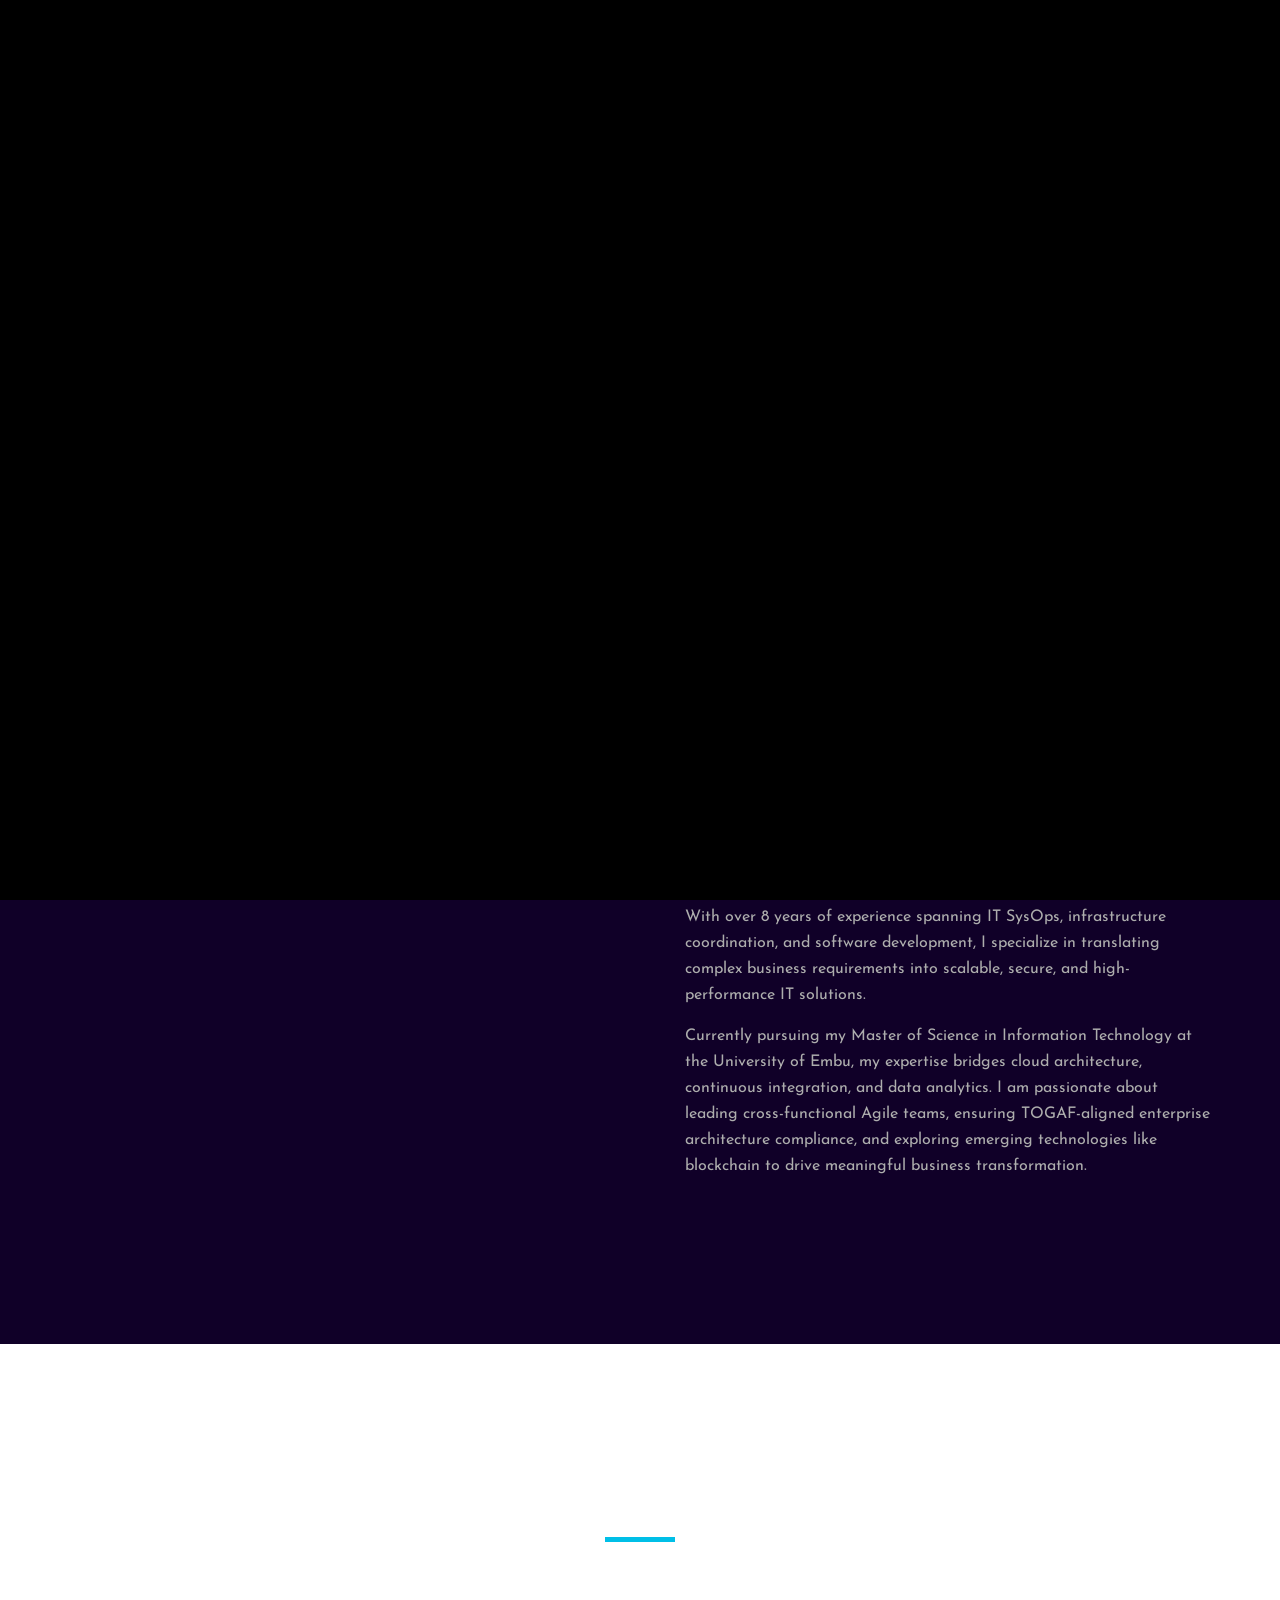
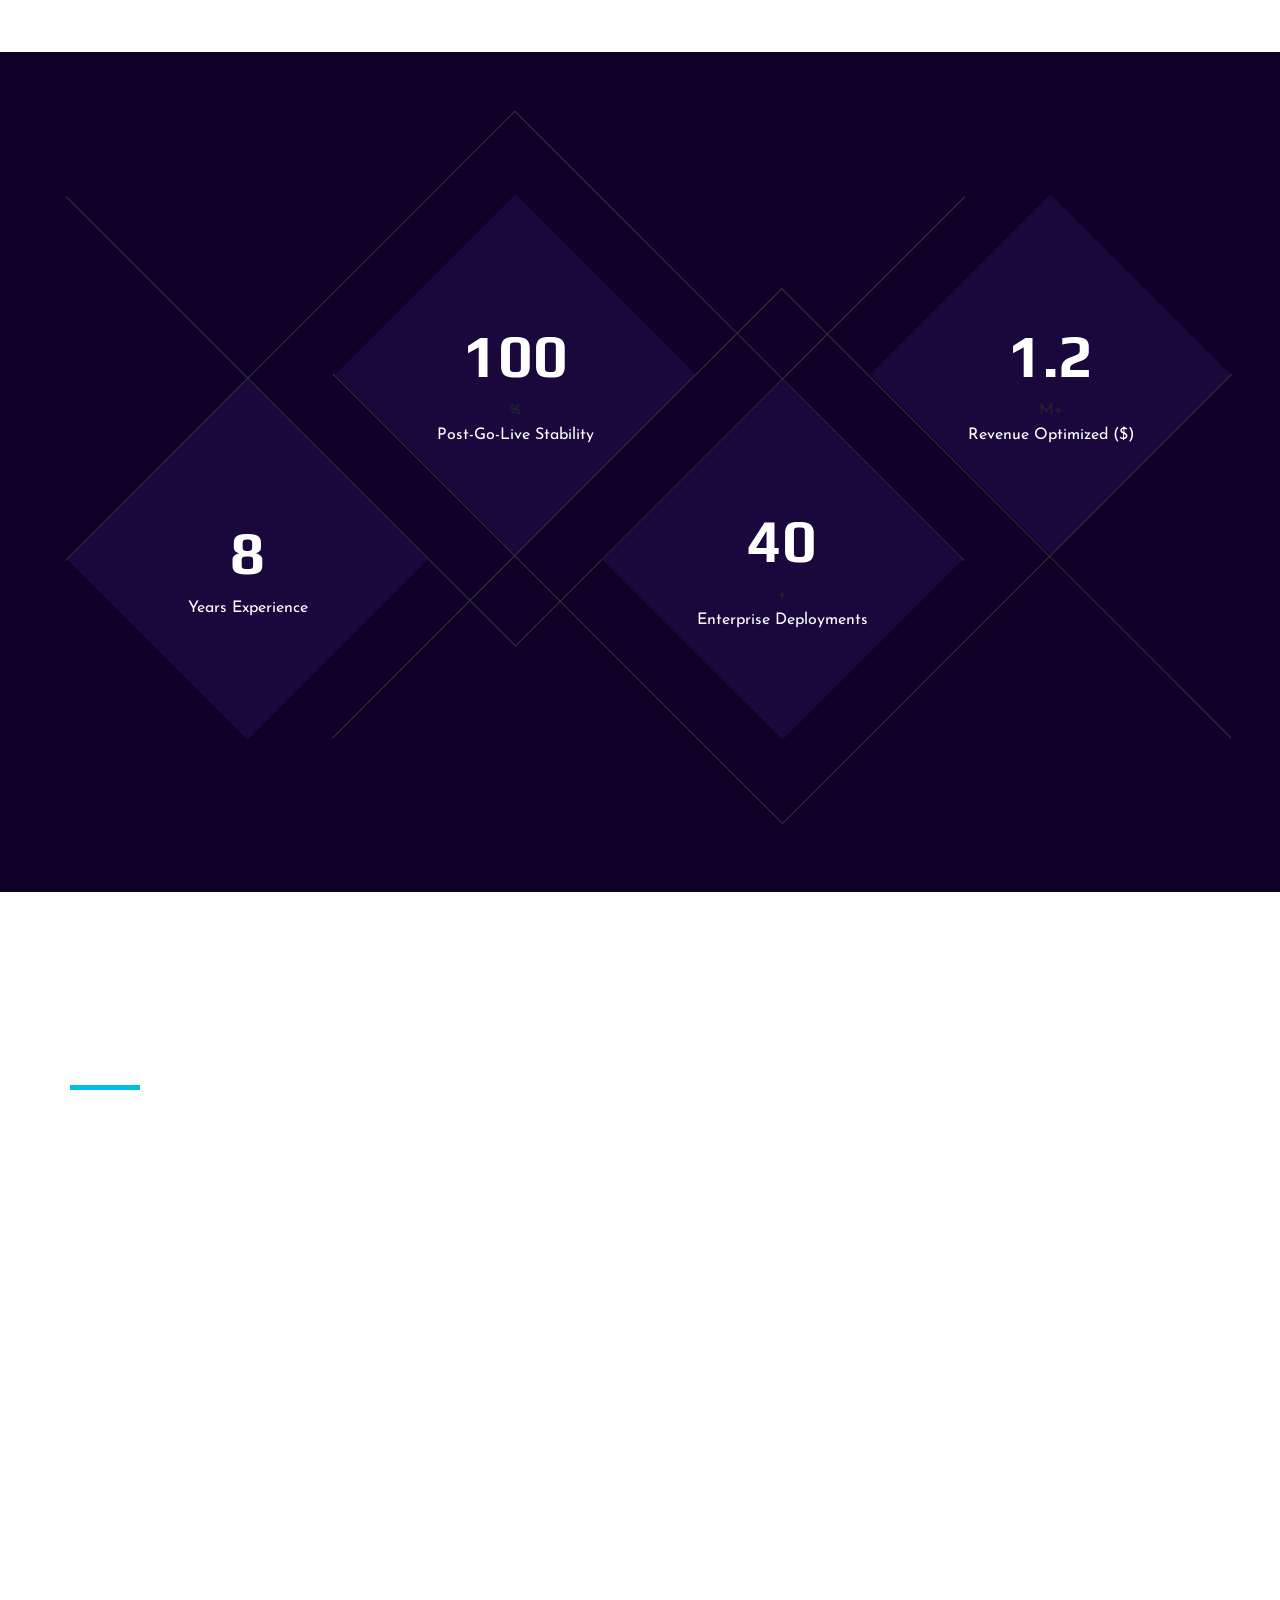
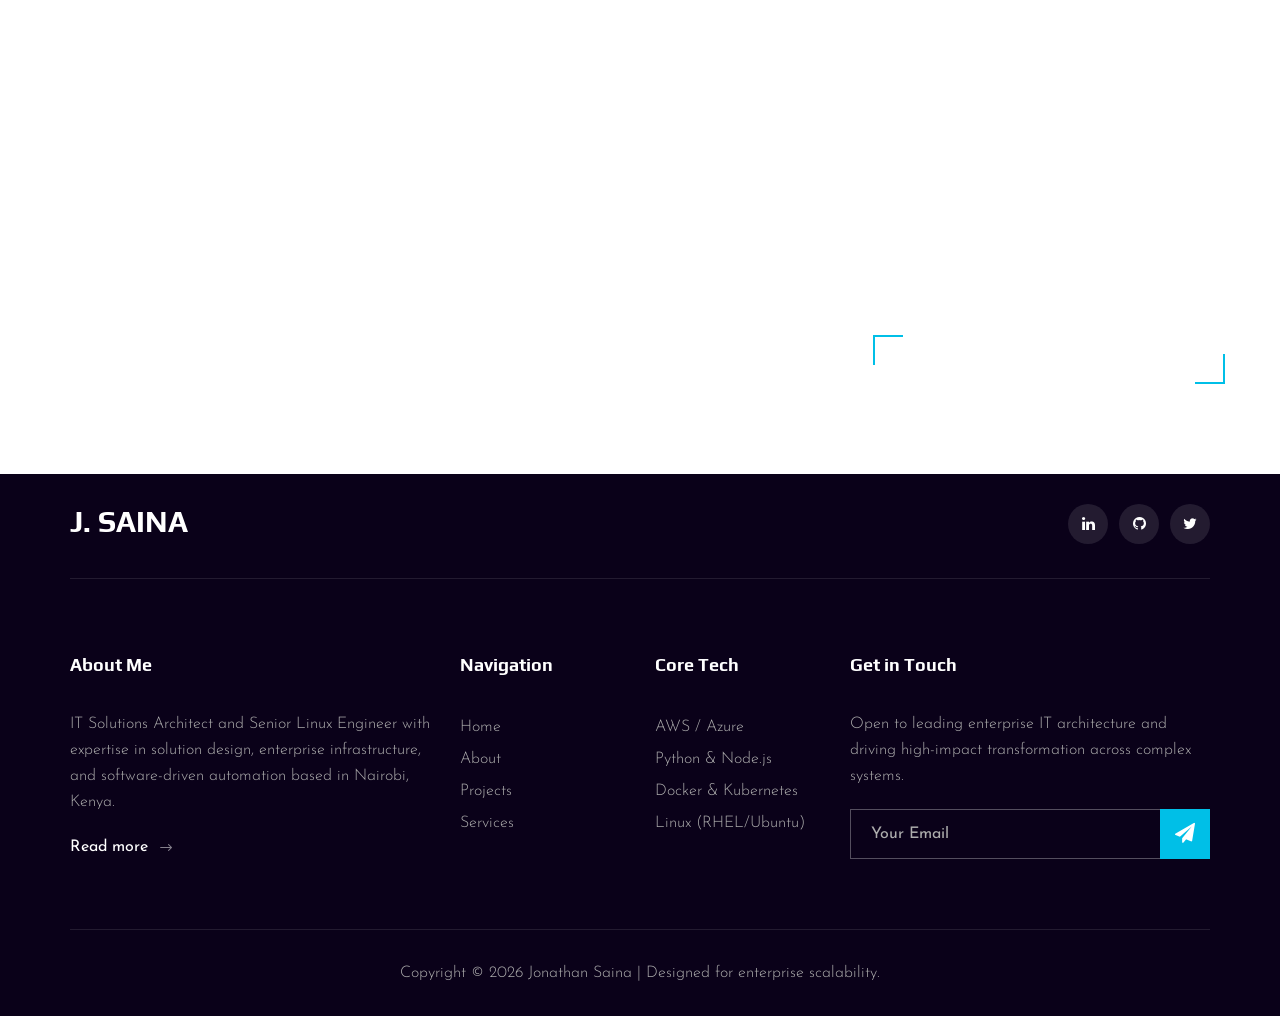
==== about.html @ 8eec66a5 "Add files via upload" ====
<!DOCTYPE html>
<html lang="en">

<head>
    <meta charset="UTF-8">
    <meta name="description" content="Jonathan Saina - IT Solutions Architect & Senior Linux Engineer">
    <meta name="keywords" content="DevOps, Software Engineering, IT Governance, Data Analytics, Architecture">
    <meta name="viewport" content="width=device-width, initial-scale=1.0">
    <meta http-equiv="X-UA-Compatible" content="ie=edge">
    <title>Jonathan Saina | About Me</title>

    <link href="https://fonts.googleapis.com/css2?family=Play:wght@400;700&display=swap" rel="stylesheet">
    <link href="https://fonts.googleapis.com/css2?family=Josefin+Sans:wght@300;400;500;600;700&display=swap" rel="stylesheet">

    <link rel="stylesheet" href="css/bootstrap.min.css" type="text/css">
    <link rel="stylesheet" href="css/font-awesome.min.css" type="text/css">
    <link rel="stylesheet" href="css/elegant-icons.css" type="text/css">
    <link rel="stylesheet" href="css/owl.carousel.min.css" type="text/css">
    <link rel="stylesheet" href="css/magnific-popup.css" type="text/css">
    <link rel="stylesheet" href="css/slicknav.min.css" type="text/css">
    <link rel="stylesheet" href="css/style.css" type="text/css">
</head>

<body>
    <div id="preloder">
        <div class="loader"></div>
    </div>

    <header class="header">
        <div class="container">
            <div class="row">
                <div class="col-lg-2">
                    <div class="header__logo">
                        <a href="./index.html"><h3 style="color: white; font-weight: bold;">J. SAINA</h3></a>
                    </div>
                </div>
                <div class="col-lg-10">
                    <div class="header__nav__option">
                        <nav class="header__nav__menu mobile-menu">
                            <ul>
                                <li><a href="./index.html">Home</a></li>
                                <li class="active"><a href="./about.html">About</a></li>
                                <li><a href="./portfolio.html">Projects</a></li>
                                <li><a href="./services.html">Services</a></li>
                                <li><a href="./contact.html">Contact</a></li>
                            </ul>
                        </nav>
                        <div class="header__nav__social">
                            <a href="https://www.linkedin.com/in/sainawj"><i class="fa fa-linkedin"></i></a>
                            <a href="https://github.com/Sainawj"><i class="fa fa-github"></i></a>
                            <a href="mailto:jonathansaina@gmail.com"><i class="fa fa-envelope"></i></a>
                        </div>
                    </div>
                </div>
            </div>
            <div id="mobile-menu-wrap"></div>
        </div>
    </header>
    <div class="breadcrumb-option spad set-bg" data-setbg="img/breadcrumb-bg.jpg">
        <div class="container">
            <div class="row">
                <div class="col-lg-12 text-center">
                    <div class="breadcrumb__text">
                        <h2>My Professional Journey</h2>
                        <div class="breadcrumb__links">
                            <a href="./index.html">Home</a>
                            <span>About Me</span>
                        </div>
                    </div>
                </div>
            </div>
        </div>
    </div>
    <section class="about spad">
        <div class="container">
            <div class="row">
                <div class="col-lg-6">
                    <div class="about__pic">
                        <div class="row">
                            <div class="col-lg-6 col-md-6 col-sm-6">
                                <div class="about__pic__item about__pic__item--large set-bg" data-setbg="img/about/about-1.jpg"></div>
                            </div>
                            <div class="col-lg-6 col-md-6 col-sm-6">
                                <div class="row">
                                    <div class="col-lg-12">
                                        <div class="about__pic__item set-bg" data-setbg="img/about/about-2.jpg"></div>
                                    </div>
                                    <div class="col-lg-12">
                                        <div class="about__pic__item set-bg" data-setbg="img/about/about-3.jpg"></div>
                                    </div>
                                </div>
                            </div>
                        </div>
                    </div>
                </div>
                <div class="col-lg-6">
                    <div class="about__text">
                        <div class="section-title">
                            <span>Background</span>
                            <h2>Who I am.</h2>
                        </div>
                        <div class="row">
                            <div class="col-lg-6 col-md-6 col-sm-6">
                                <div class="services__item">
                                    <div class="services__item__icon">
                                        <i class="fa fa-server" style="font-size: 36px; color: #007bff;"></i>
                                    </div>
                                    <h4>Enterprise Systems</h4>
                                    <p>Expertise in designing high-availability Linux infrastructures, cloud deployments (AWS/Azure), and operational readiness.</p>
                                </div>
                            </div>
                            <div class="col-lg-6 col-md-6 col-sm-6">
                                <div class="services__item">
                                    <div class="services__item__icon">
                                        <i class="fa fa-code" style="font-size: 36px; color: #007bff;"></i>
                                    </div>
                                    <h4>Software Automation</h4>
                                    <p>Bridging the gap between code and infrastructure with Python, Node.js, Jenkins, and configuration management tools.</p>
                                </div>
                            </div>
                        </div>
                        <div class="about__text__desc">
                            <p>With over 8 years of experience spanning IT SysOps, infrastructure coordination, and software development, I specialize in translating complex business requirements into scalable, secure, and high-performance IT solutions.</p>
                            <p>Currently pursuing my Master of Science in Information Technology at the University of Embu, my expertise bridges cloud architecture, continuous integration, and data analytics. I am passionate about leading cross-functional Agile teams, ensuring TOGAF-aligned enterprise architecture compliance, and exploring emerging technologies like blockchain to drive meaningful business transformation.</p>
                        </div>
                    </div>
                </div>
            </div>
        </div>
    </section>
    <section class="testimonial spad set-bg" data-setbg="img/testimonial-bg.jpg">
        <div class="container">
            <div class="row">
                <div class="col-lg-12">
                    <div class="section-title center-title">
                        <span>Career Milestones</span>
                        <h2>Key Impact & Achievements</h2>
                    </div>
                </div>
            </div>
            <div class="row">
                <div class="testimonial__slider owl-carousel">
                    <div class="col-lg-4">
                        <div class="testimonial__item">
                            <div class="testimonial__text">
                                <p>"Achieved zero major post-go-live incidents across high-impact deployments by facilitating rigorous CAB sessions and architecture-driven operational readiness evaluations."</p>
                            </div>
                            <div class="testimonial__author">
                                <div class="testimonial__author__text">
                                    <h5>KCB Group</h5>
                                    <span>Change Manager - Tech Infra</span>
                                </div>
                            </div>
                        </div>
                    </div>
                    <div class="col-lg-4">
                        <div class="testimonial__item">
                            <div class="testimonial__text">
                                <p>"Re-architected a multi-page web app into a single-page app alongside a cross-functional Agile development team, successfully boosting yearly revenue by $1.2M."</p>
                            </div>
                            <div class="testimonial__author">
                                <div class="testimonial__author__text">
                                    <h5>Discovery IT Solutions</h5>
                                    <span>Software Engineer / PM</span>
                                </div>
                            </div>
                        </div>
                    </div>
                    <div class="col-lg-4">
                        <div class="testimonial__item">
                            <div class="testimonial__text">
                                <p>"Established scalable VMware virtual servers that reduced IT infrastructure procurement costs by 40% while significantly boosting institutional web rankings through SEO."</p>
                            </div>
                            <div class="testimonial__author">
                                <div class="testimonial__author__text">
                                    <h5>University of Embu</h5>
                                    <span>Systems Admin / DevOps</span>
                                </div>
                            </div>
                        </div>
                    </div>
                    <div class="col-lg-4">
                        <div class="testimonial__item">
                            <div class="testimonial__text">
                                <p>"Led the end-to-end extraction, transformation, and load (ETL) projects to client specs, successfully reducing data retrieval times by 40% using PL/SQL."</p>
                            </div>
                            <div class="testimonial__author">
                                <div class="testimonial__author__text">
                                    <h5>Kenyatta University</h5>
                                    <span>System / SQL Database Admin</span>
                                </div>
                            </div>
                        </div>
                    </div>
                </div>
            </div>
        </div>
    </section>
    <section class="counter">
        <div class="container">
            <div class="counter__content">
                <div class="row">
                    <div class="col-lg-3 col-md-6 col-sm-6">
                        <div class="counter__item">
                            <div class="counter__item__text">
                                <h2 class="counter_num">8</h2>
                                <p>Years Experience</p>
                            </div>
                        </div>
                    </div>
                    <div class="col-lg-3 col-md-6 col-sm-6">
                        <div class="counter__item second__item">
                            <div class="counter__item__text">
                                <h2 class="counter_num">100</h2>
                                <span>%</span>
                                <p>Post-Go-Live Stability</p>
                            </div>
                        </div>
                    </div>
                    <div class="col-lg-3 col-md-6 col-sm-6">
                        <div class="counter__item third__item">
                            <div class="counter__item__text">
                                <h2 class="counter_num">40</h2>
                                <span>+</span>
                                <p>Enterprise Deployments</p>
                            </div>
                        </div>
                    </div>
                    <div class="col-lg-3 col-md-6 col-sm-6">
                        <div class="counter__item four__item">
                            <div class="counter__item__text">
                                <h2 class="counter_num">1.2</h2>
                                <span>M+</span>
                                <p>Revenue Optimized ($)</p>
                            </div>
                        </div>
                    </div>
                </div>
            </div>
        </div>
    </section>
    <section class="team spad set-bg" data-setbg="img/team-bg.jpg">
        <div class="container">
            <div class="row">
                <div class="col-lg-12">
                    <div class="section-title team__title">
                        <span>Continuous Learning</span>
                        <h2>Education & Certifications</h2>
                    </div>
                </div>
            </div>
            
            <div class="row">
                <div class="col-lg-4 col-md-6 col-sm-6 p-0">
                    <div class="team__item set-bg" data-setbg="img/team/uoem.jpg">
                        <div class="team__item__text">
                            <h4>Master of Science</h4>
                            <p>Information Technology<br>University of Embu <br>2021 - (Ongoing)</p>
                        </div>
                    </div>
                </div>

                <div class="col-lg-4 col-md-6 col-sm-6 p-0">
                    <div class="team__item team__item--second set-bg" data-setbg="img/team/alx.jpg">
                        <div class="team__item__text">
                            <h4>Software Engineering</h4>
                            <p>ALX - African Leadership Academy<br>2025</p>
                        </div>
                    </div>
                </div>
                <div class="col-lg-4 col-md-6 col-sm-6 p-0">
                    <div class="team__item team__item--third set-bg" data-setbg="img/team/moi.jpg">
                        <div class="team__item__text">
                            <h4>Bachelor of Science</h4>
                            <p>Information Sciences (IT Major)<br>Moi University<br>2013</p>
                        </div>
                    </div>
                </div>
            
            </div>

                
                

            <div class="row">
                <div class="col-lg-4 col-md-6 col-sm-6 p-0">
                    <div class="team__item set-bg" data-setbg="img/team/cloud.jpg">
                        <div class="team__item__text">
                            <h4>Cloud & Infrastructure</h4>
                            <p>AWS Certified Cloud Practitioner<br>Microsoft Azure Fundamentals<br>CompTIA A+</p>
                        </div>
                    </div>
                </div>
                <div class="col-lg-4 col-md-6 col-sm-6 p-0">
                    <div class="team__item team__item--second set-bg" data-setbg="img/team/architect.jpg">
                        <div class="team__item__text">
                            <h4>Enterprise Architecture</h4>
                            <p>TOGAF Foundation (Ongoing)<br>AWS Solutions Architect Certified</p>
                        </div>
                    </div>
                </div>
                <div class="col-lg-4 col-md-6 col-sm-6 p-0">
                    <div class="team__item team__item--third set-bg" data-setbg="img/team/pm.jpg">
                        <div class="team__item__text">
                            <h4>Project Management & IT Governance </h4>
                            <p>Prince2 Practitioner<br>Scrum Fundamentals Certified <br>ITIL4 Foundation Certified</p>
                        </div>
                    </div>
                </div>
                
                <div class="col-lg-12 p-0 mt-4">
                    <div class="team__btn text-center">
                        <a href="./portfolio.html" class="primary-btn">View My Technical Portfolio</a>
                    </div>
                </div>
            </div>
        </div>
    </section>
    <footer class="footer">
        <div class="container">
            <div class="footer__top">
                <div class="row">
                    <div class="col-lg-6 col-md-6">
                        <div class="footer__top__logo">
                            <a href="#"><h3 style="color: white; font-weight: bold;">J. SAINA</h3></a>
                        </div>
                    </div>
                    <div class="col-lg-6 col-md-6">
                        <div class="footer__top__social">
                            <a href="#"><i class="fa fa-linkedin"></i></a>
                            <a href="#"><i class="fa fa-github"></i></a>
                            <a href="#"><i class="fa fa-twitter"></i></a>
                        </div>
                    </div>
                </div>
            </div>
            <div class="footer__option">
                <div class="row">
                    <div class="col-lg-4 col-md-6 col-sm-6">
                        <div class="footer__option__item">
                            <h5>About Me</h5>
                            <p>IT Solutions Architect and Senior Linux Engineer with expertise in solution design, enterprise infrastructure, and software-driven automation based in Nairobi, Kenya.</p>
                            <a href="./about.html" class="read__more">Read more <span class="arrow_right"></span></a>
                        </div>
                    </div>
                    <div class="col-lg-2 col-md-3 col-sm-3">
                        <div class="footer__option__item">
                            <h5>Navigation</h5>
                            <ul>
                                <li><a href="./index.html">Home</a></li>
                                <li><a href="./about.html">About</a></li>
                                <li><a href="./portfolio.html">Projects</a></li>
                                <li><a href="./services.html">Services</a></li>
                            </ul>
                        </div>
                    </div>
                    <div class="col-lg-2 col-md-3 col-sm-3">
                        <div class="footer__option__item">
                            <h5>Core Tech</h5>
                            <ul>
                                <li><a href="#">AWS / Azure</a></li>
                                <li><a href="#">Python & Node.js</a></li>
                                <li><a href="#">Docker & Kubernetes</a></li>
                                <li><a href="#">Linux (RHEL/Ubuntu)</a></li>
                            </ul>
                        </div>
                    </div>
                    <div class="col-lg-4 col-md-12">
                        <div class="footer__option__item">
                            <h5>Get in Touch</h5>
                            <p>Open to leading enterprise IT architecture and driving high-impact transformation across complex systems.</p>
                            <form action="#">
                                <input type="text" placeholder="Your Email">
                                <button type="submit"><i class="fa fa-send"></i></button>
                            </form>
                        </div>
                    </div>
                </div>
            </div>
            <div class="footer__copyright">
                <div class="row">
                    <div class="col-lg-12 text-center">
                        <p class="footer__copyright__text">Copyright &copy;
                            <script>
                                document.write(new Date().getFullYear());
                            </script>
                            Jonathan Saina | Designed for enterprise scalability.
                        </p>
                    </div>
                </div>
            </div>
        </div>
    </footer>
    <script src="js/jquery-3.3.1.min.js"></script>
    <script src="js/bootstrap.min.js"></script>
    <script src="js/jquery.magnific-popup.min.js"></script>
    <script src="js/mixitup.min.js"></script>
    <script src="js/masonry.pkgd.min.js"></script>
    <script src="js/jquery.slicknav.js"></script>
    <script src="js/owl.carousel.min.js"></script>
    <script src="js/main.js"></script>
</body>

</html>
---- css/elegant-icons.css ----
@font-face {
	font-family: 'ElegantIcons';
	src:url('../fonts/ElegantIcons.eot');
	src:url('../fonts/ElegantIcons.eot?#iefix') format('embedded-opentype'),
		url('../fonts/ElegantIcons.woff') format('woff'),
		url('../fonts/ElegantIcons.ttf') format('truetype'),
		url('../fonts/ElegantIcons.svg#ElegantIcons') format('svg');
	font-weight: normal;
	font-style: normal;
}

/* Use the following CSS code if you want to use data attributes for inserting your icons */
[data-icon]:before {
	font-family: 'ElegantIcons';
	content: attr(data-icon);
	speak: none;
	font-weight: normal;
	font-variant: normal;
	text-transform: none;
	line-height: 1;
	-webkit-font-smoothing: antialiased;
	-moz-osx-font-smoothing: grayscale;
}

/* Use the following CSS code if you want to have a class per icon */
/*
Instead of a list of all class selectors,
you can use the generic selector below, but it's slower:
[class*="your-class-prefix"] {
*/
.arrow_up, .arrow_down, .arrow_left, .arrow_right, .arrow_left-up, .arrow_right-up, .arrow_right-down, .arrow_left-down, .arrow-up-down, .arrow_up-down_alt, .arrow_left-right_alt, .arrow_left-right, .arrow_expand_alt2, .arrow_expand_alt, .arrow_condense, .arrow_expand, .arrow_move, .arrow_carrot-up, .arrow_carrot-down, .arrow_carrot-left, .arrow_carrot-right, .arrow_carrot-2up, .arrow_carrot-2down, .arrow_carrot-2left, .arrow_carrot-2right, .arrow_carrot-up_alt2, .arrow_carrot-down_alt2, .arrow_carrot-left_alt2, .arrow_carrot-right_alt2, .arrow_carrot-2up_alt2, .arrow_carrot-2down_alt2, .arrow_carrot-2left_alt2, .arrow_carrot-2right_alt2, .arrow_triangle-up, .arrow_triangle-down, .arrow_triangle-left, .arrow_triangle-right, .arrow_triangle-up_alt2, .arrow_triangle-down_alt2, .arrow_triangle-left_alt2, .arrow_triangle-right_alt2, .arrow_back, .icon_minus-06, .icon_plus, .icon_close, .icon_check, .icon_minus_alt2, .icon_plus_alt2, .icon_close_alt2, .icon_check_alt2, .icon_zoom-out_alt, .icon_zoom-in_alt, .icon_search, .icon_box-empty, .icon_box-selected, .icon_minus-box, .icon_plus-box, .icon_box-checked, .icon_circle-empty, .icon_circle-slelected, .icon_stop_alt2, .icon_stop, .icon_pause_alt2, .icon_pause, .icon_menu, .icon_menu-square_alt2, .icon_menu-circle_alt2, .icon_ul, .icon_ol, .icon_adjust-horiz, .icon_adjust-vert, .icon_document_alt, .icon_documents_alt, .icon_pencil, .icon_pencil-edit_alt, .icon_pencil-edit, .icon_folder-alt, .icon_folder-open_alt, .icon_folder-add_alt, .icon_info_alt, .icon_error-oct_alt, .icon_error-circle_alt, .icon_error-triangle_alt, .icon_question_alt2, .icon_question, .icon_comment_alt, .icon_chat_alt, .icon_vol-mute_alt, .icon_volume-low_alt, .icon_volume-high_alt, .icon_quotations, .icon_quotations_alt2, .icon_clock_alt, .icon_lock_alt, .icon_lock-open_alt, .icon_key_alt, .icon_cloud_alt, .icon_cloud-upload_alt, .icon_cloud-download_alt, .icon_image, .icon_images, .icon_lightbulb_alt, .icon_gift_alt, .icon_house_alt, .icon_genius, .icon_mobile, .icon_tablet, .icon_laptop, .icon_desktop, .icon_camera_alt, .icon_mail_alt, .icon_cone_alt, .icon_ribbon_alt, .icon_bag_alt, .icon_creditcard, .icon_cart_alt, .icon_paperclip, .icon_tag_alt, .icon_tags_alt, .icon_trash_alt, .icon_cursor_alt, .icon_mic_alt, .icon_compass_alt, .icon_pin_alt, .icon_pushpin_alt, .icon_map_alt, .icon_drawer_alt, .icon_toolbox_alt, .icon_book_alt, .icon_calendar, .icon_film, .icon_table, .icon_contacts_alt, .icon_headphones, .icon_lifesaver, .icon_piechart, .icon_refresh, .icon_link_alt, .icon_link, .icon_loading, .icon_blocked, .icon_archive_alt, .icon_heart_alt, .icon_star_alt, .icon_star-half_alt, .icon_star, .icon_star-half, .icon_tools, .icon_tool, .icon_cog, .icon_cogs, .arrow_up_alt, .arrow_down_alt, .arrow_left_alt, .arrow_right_alt, .arrow_left-up_alt, .arrow_right-up_alt, .arrow_right-down_alt, .arrow_left-down_alt, .arrow_condense_alt, .arrow_expand_alt3, .arrow_carrot_up_alt, .arrow_carrot-down_alt, .arrow_carrot-left_alt, .arrow_carrot-right_alt, .arrow_carrot-2up_alt, .arrow_carrot-2dwnn_alt, .arrow_carrot-2left_alt, .arrow_carrot-2right_alt, .arrow_triangle-up_alt, .arrow_triangle-down_alt, .arrow_triangle-left_alt, .arrow_triangle-right_alt, .icon_minus_alt, .icon_plus_alt, .icon_close_alt, .icon_check_alt, .icon_zoom-out, .icon_zoom-in, .icon_stop_alt, .icon_menu-square_alt, .icon_menu-circle_alt, .icon_document, .icon_documents, .icon_pencil_alt, .icon_folder, .icon_folder-open, .icon_folder-add, .icon_folder_upload, .icon_folder_download, .icon_info, .icon_error-circle, .icon_error-oct, .icon_error-triangle, .icon_question_alt, .icon_comment, .icon_chat, .icon_vol-mute, .icon_volume-low, .icon_volume-high, .icon_quotations_alt, .icon_clock, .icon_lock, .icon_lock-open, .icon_key, .icon_cloud, .icon_cloud-upload, .icon_cloud-download, .icon_lightbulb, .icon_gift, .icon_house, .icon_camera, .icon_mail, .icon_cone, .icon_ribbon, .icon_bag, .icon_cart, .icon_tag, .icon_tags, .icon_trash, .icon_cursor, .icon_mic, .icon_compass, .icon_pin, .icon_pushpin, .icon_map, .icon_drawer, .icon_toolbox, .icon_book, .icon_contacts, .icon_archive, .icon_heart, .icon_profile, .icon_group, .icon_grid-2x2, .icon_grid-3x3, .icon_music, .icon_pause_alt, .icon_phone, .icon_upload, .icon_download, .social_facebook, .social_twitter, .social_pinterest, .social_googleplus, .social_tumblr, .social_tumbleupon, .social_wordpress, .social_instagram, .social_dribbble, .social_vimeo, .social_linkedin, .social_rss, .social_deviantart, .social_share, .social_myspace, .social_skype, .social_youtube, .social_picassa, .social_googledrive, .social_flickr, .social_blogger, .social_spotify, .social_delicious, .social_facebook_circle, .social_twitter_circle, .social_pinterest_circle, .social_googleplus_circle, .social_tumblr_circle, .social_stumbleupon_circle, .social_wordpress_circle, .social_instagram_circle, .social_dribbble_circle, .social_vimeo_circle, .social_linkedin_circle, .social_rss_circle, .social_deviantart_circle, .social_share_circle, .social_myspace_circle, .social_skype_circle, .social_youtube_circle, .social_picassa_circle, .social_googledrive_alt2, .social_flickr_circle, .social_blogger_circle, .social_spotify_circle, .social_delicious_circle, .social_facebook_square, .social_twitter_square, .social_pinterest_square, .social_googleplus_square, .social_tumblr_square, .social_stumbleupon_square, .social_wordpress_square, .social_instagram_square, .social_dribbble_square, .social_vimeo_square, .social_linkedin_square, .social_rss_square, .social_deviantart_square, .social_share_square, .social_myspace_square, .social_skype_square, .social_youtube_square, .social_picassa_square, .social_googledrive_square, .social_flickr_square, .social_blogger_square, .social_spotify_square, .social_delicious_square, .icon_printer, .icon_calulator, .icon_building, .icon_floppy, .icon_drive, .icon_search-2, .icon_id, .icon_id-2, .icon_puzzle, .icon_like, .icon_dislike, .icon_mug, .icon_currency, .icon_wallet, .icon_pens, .icon_easel, .icon_flowchart, .icon_datareport, .icon_briefcase, .icon_shield, .icon_percent, .icon_globe, .icon_globe-2, .icon_target, .icon_hourglass, .icon_balance, .icon_rook, .icon_printer-alt, .icon_calculator_alt, .icon_building_alt, .icon_floppy_alt, .icon_drive_alt, .icon_search_alt, .icon_id_alt, .icon_id-2_alt, .icon_puzzle_alt, .icon_like_alt, .icon_dislike_alt, .icon_mug_alt, .icon_currency_alt, .icon_wallet_alt, .icon_pens_alt, .icon_easel_alt, .icon_flowchart_alt, .icon_datareport_alt, .icon_briefcase_alt, .icon_shield_alt, .icon_percent_alt, .icon_globe_alt, .icon_clipboard {
	font-family: 'ElegantIcons';
	speak: none;
	font-style: normal;
	font-weight: normal;
	font-variant: normal;
	text-transform: none;
	line-height: 1;
	-webkit-font-smoothing: antialiased;
}
.arrow_up:before {
	content: "\21";
}
.arrow_down:before {
	content: "\22";
}
.arrow_left:before {
	content: "\23";
}
.arrow_right:before {
	content: "\24";
}
.arrow_left-up:before {
	content: "\25";
}
.arrow_right-up:before {
	content: "\26";
}
.arrow_right-down:before {
	content: "\27";
}
.arrow_left-down:before {
	content: "\28";
}
.arrow-up-down:before {
	content: "\29";
}
.arrow_up-down_alt:before {
	content: "\2a";
}
.arrow_left-right_alt:before {
	content: "\2b";
}
.arrow_left-right:before {
	content: "\2c";
}
.arrow_expand_alt2:before {
	content: "\2d";
}
.arrow_expand_alt:before {
	content: "\2e";
}
.arrow_condense:before {
	content: "\2f";
}
.arrow_expand:before {
	content: "\30";
}
.arrow_move:before {
	content: "\31";
}
.arrow_carrot-up:before {
	content: "\32";
}
.arrow_carrot-down:before {
	content: "\33";
}
.arrow_carrot-left:before {
	content: "\34";
}
.arrow_carrot-right:before {
	content: "\35";
}
.arrow_carrot-2up:before {
	content: "\36";
}
.arrow_carrot-2down:before {
	content: "\37";
}
.arrow_carrot-2left:before {
	content: "\38";
}
.arrow_carrot-2right:before {
	content: "\39";
}
.arrow_carrot-up_alt2:before {
	content: "\3a";
}
.arrow_carrot-down_alt2:before {
	content: "\3b";
}
.arrow_carrot-left_alt2:before {
	content: "\3c";
}
.arrow_carrot-right_alt2:before {
	content: "\3d";
}
.arrow_carrot-2up_alt2:before {
	content: "\3e";
}
.arrow_carrot-2down_alt2:before {
	content: "\3f";
}
.arrow_carrot-2left_alt2:before {
	content: "\40";
}
.arrow_carrot-2right_alt2:before {
	content: "\41";
}
.arrow_triangle-up:before {
	content: "\42";
}
.arrow_triangle-down:before {
	content: "\43";
}
.arrow_triangle-left:before {
	content: "\44";
}
.arrow_triangle-right:before {
	content: "\45";
}
.arrow_triangle-up_alt2:before {
	content: "\46";
}
.arrow_triangle-down_alt2:before {
	content: "\47";
}
.arrow_triangle-left_alt2:before {
	content: "\48";
}
.arrow_triangle-right_alt2:before {
	content: "\49";
}
.arrow_back:before {
	content: "\4a";
}
.icon_minus-06:before {
	content: "\4b";
}
.icon_plus:before {
	content: "\4c";
}
.icon_close:before {
	content: "\4d";
}
.icon_check:before {
	content: "\4e";
}
.icon_minus_alt2:before {
	content: "\4f";
}
.icon_plus_alt2:before {
	content: "\50";
}
.icon_close_alt2:before {
	content: "\51";
}
.icon_check_alt2:before {
	content: "\52";
}
.icon_zoom-out_alt:before {
	content: "\53";
}
.icon_zoom-in_alt:before {
	content: "\54";
}
.icon_search:before {
	content: "\55";
}
.icon_box-empty:before {
	content: "\56";
}
.icon_box-selected:before {
	content: "\57";
}
.icon_minus-box:before {
	content: "\58";
}
.icon_plus-box:before {
	content: "\59";
}
.icon_box-checked:before {
	content: "\5a";
}
.icon_circle-empty:before {
	content: "\5b";
}
.icon_circle-slelected:before {
	content: "\5c";
}
.icon_stop_alt2:before {
	content: "\5d";
}
.icon_stop:before {
	content: "\5e";
}
.icon_pause_alt2:before {
	content: "\5f";
}
.icon_pause:before {
	content: "\60";
}
.icon_menu:before {
	content: "\61";
}
.icon_menu-square_alt2:before {
	content: "\62";
}
.icon_menu-circle_alt2:before {
	content: "\63";
}
.icon_ul:before {
	content: "\64";
}
.icon_ol:before {
	content: "\65";
}
.icon_adjust-horiz:before {
	content: "\66";
}
.icon_adjust-vert:before {
	content: "\67";
}
.icon_document_alt:before {
	content: "\68";
}
.icon_documents_alt:before {
	content: "\69";
}
.icon_pencil:before {
	content: "\6a";
}
.icon_pencil-edit_alt:before {
	content: "\6b";
}
.icon_pencil-edit:before {
	content: "\6c";
}
.icon_folder-alt:before {
	content: "\6d";
}
.icon_folder-open_alt:before {
	content: "\6e";
}
.icon_folder-add_alt:before {
	content: "\6f";
}
.icon_info_alt:before {
	content: "\70";
}
.icon_error-oct_alt:before {
	content: "\71";
}
.icon_error-circle_alt:before {
	content: "\72";
}
.icon_error-triangle_alt:before {
	content: "\73";
}
.icon_question_alt2:before {
	content: "\74";
}
.icon_question:before {
	content: "\75";
}
.icon_comment_alt:before {
	content: "\76";
}
.icon_chat_alt:before {
	content: "\77";
}
.icon_vol-mute_alt:before {
	content: "\78";
}
.icon_volume-low_alt:before {
	content: "\79";
}
.icon_volume-high_alt:before {
	content: "\7a";
}
.icon_quotations:before {
	content: "\7b";
}
.icon_quotations_alt2:before {
	content: "\7c";
}
.icon_clock_alt:before {
	content: "\7d";
}
.icon_lock_alt:before {
	content: "\7e";
}
.icon_lock-open_alt:before {
	content: "\e000";
}
.icon_key_alt:before {
	content: "\e001";
}
.icon_cloud_alt:before {
	content: "\e002";
}
.icon_cloud-upload_alt:before {
	content: "\e003";
}
.icon_cloud-download_alt:before {
	content: "\e004";
}
.icon_image:before {
	content: "\e005";
}
.icon_images:before {
	content: "\e006";
}
.icon_lightbulb_alt:before {
	content: "\e007";
}
.icon_gift_alt:before {
	content: "\e008";
}
.icon_house_alt:before {
	content: "\e009";
}
.icon_genius:before {
	content: "\e00a";
}
.icon_mobile:before {
	content: "\e00b";
}
.icon_tablet:before {
	content: "\e00c";
}
.icon_laptop:before {
	content: "\e00d";
}
.icon_desktop:before {
	content: "\e00e";
}
.icon_camera_alt:before {
	content: "\e00f";
}
.icon_mail_alt:before {
	content: "\e010";
}
.icon_cone_alt:before {
	content: "\e011";
}
.icon_ribbon_alt:before {
	content: "\e012";
}
.icon_bag_alt:before {
	content: "\e013";
}
.icon_creditcard:before {
	content: "\e014";
}
.icon_cart_alt:before {
	content: "\e015";
}
.icon_paperclip:before {
	content: "\e016";
}
.icon_tag_alt:before {
	content: "\e017";
}
.icon_tags_alt:before {
	content: "\e018";
}
.icon_trash_alt:before {
	content: "\e019";
}
.icon_cursor_alt:before {
	content: "\e01a";
}
.icon_mic_alt:before {
	content: "\e01b";
}
.icon_compass_alt:before {
	content: "\e01c";
}
.icon_pin_alt:before {
	content: "\e01d";
}
.icon_pushpin_alt:before {
	content: "\e01e";
}
.icon_map_alt:before {
	content: "\e01f";
}
.icon_drawer_alt:before {
	content: "\e020";
}
.icon_toolbox_alt:before {
	content: "\e021";
}
.icon_book_alt:before {
	content: "\e022";
}
.icon_calendar:before {
	content: "\e023";
}
.icon_film:before {
	content: "\e024";
}
.icon_table:before {
	content: "\e025";
}
.icon_contacts_alt:before {
	content: "\e026";
}
.icon_headphones:before {
	content: "\e027";
}
.icon_lifesaver:before {
	content: "\e028";
}
.icon_piechart:before {
	content: "\e029";
}
.icon_refresh:before {
	content: "\e02a";
}
.icon_link_alt:before {
	content: "\e02b";
}
.icon_link:before {
	content: "\e02c";
}
.icon_loading:before {
	content: "\e02d";
}
.icon_blocked:before {
	content: "\e02e";
}
.icon_archive_alt:before {
	content: "\e02f";
}
.icon_heart_alt:before {
	content: "\e030";
}
.icon_star_alt:before {
	content: "\e031";
}
.icon_star-half_alt:before {
	content: "\e032";
}
.icon_star:before {
	content: "\e033";
}
.icon_star-half:before {
	content: "\e034";
}
.icon_tools:before {
	content: "\e035";
}
.icon_tool:before {
	content: "\e036";
}
.icon_cog:before {
	content: "\e037";
}
.icon_cogs:before {
	content: "\e038";
}
.arrow_up_alt:before {
	content: "\e039";
}
.arrow_down_alt:before {
	content: "\e03a";
}
.arrow_left_alt:before {
	content: "\e03b";
}
.arrow_right_alt:before {
	content: "\e03c";
}
.arrow_left-up_alt:before {
	content: "\e03d";
}
.arrow_right-up_alt:before {
	content: "\e03e";
}
.arrow_right-down_alt:before {
	content: "\e03f";
}
.arrow_left-down_alt:before {
	content: "\e040";
}
.arrow_condense_alt:before {
	content: "\e041";
}
.arrow_expand_alt3:before {
	content: "\e042";
}
.arrow_carrot_up_alt:before {
	content: "\e043";
}
.arrow_carrot-down_alt:before {
	content: "\e044";
}
.arrow_carrot-left_alt:before {
	content: "\e045";
}
.arrow_carrot-right_alt:before {
	content: "\e046";
}
.arrow_carrot-2up_alt:before {
	content: "\e047";
}
.arrow_carrot-2dwnn_alt:before {
	content: "\e048";
}
.arrow_carrot-2left_alt:before {
	content: "\e049";
}
.arrow_carrot-2right_alt:before {
	content: "\e04a";
}
.arrow_triangle-up_alt:before {
	content: "\e04b";
}
.arrow_triangle-down_alt:before {
	content: "\e04c";
}
.arrow_triangle-left_alt:before {
	content: "\e04d";
}
.arrow_triangle-right_alt:before {
	content: "\e04e";
}
.icon_minus_alt:before {
	content: "\e04f";
}
.icon_plus_alt:before {
	content: "\e050";
}
.icon_close_alt:before {
	content: "\e051";
}
.icon_check_alt:before {
	content: "\e052";
}
.icon_zoom-out:before {
	content: "\e053";
}
.icon_zoom-in:before {
	content: "\e054";
}
.icon_stop_alt:before {
	content: "\e055";
}
.icon_menu-square_alt:before {
	content: "\e056";
}
.icon_menu-circle_alt:before {
	content: "\e057";
}
.icon_document:before {
	content: "\e058";
}
.icon_documents:before {
	content: "\e059";
}
.icon_pencil_alt:before {
	content: "\e05a";
}
.icon_folder:before {
	content: "\e05b";
}
.icon_folder-open:before {
	content: "\e05c";
}
.icon_folder-add:before {
	content: "\e05d";
}
.icon_folder_upload:before {
	content: "\e05e";
}
.icon_folder_download:before {
	content: "\e05f";
}
.icon_info:before {
	content: "\e060";
}
.icon_error-circle:before {
	content: "\e061";
}
.icon_error-oct:before {
	content: "\e062";
}
.icon_error-triangle:before {
	content: "\e063";
}
.icon_question_alt:before {
	content: "\e064";
}
.icon_comment:before {
	content: "\e065";
}
.icon_chat:before {
	content: "\e066";
}
.icon_vol-mute:before {
	content: "\e067";
}
.icon_volume-low:before {
	content: "\e068";
}
.icon_volume-high:before {
	content: "\e069";
}
.icon_quotations_alt:before {
	content: "\e06a";
}
.icon_clock:before {
	content: "\e06b";
}
.icon_lock:before {
	content: "\e06c";
}
.icon_lock-open:before {
	content: "\e06d";
}
.icon_key:before {
	content: "\e06e";
}
.icon_cloud:before {
	content: "\e06f";
}
.icon_cloud-upload:before {
	content: "\e070";
}
.icon_cloud-download:before {
	content: "\e071";
}
.icon_lightbulb:before {
	content: "\e072";
}
.icon_gift:before {
	content: "\e073";
}
.icon_house:before {
	content: "\e074";
}
.icon_camera:before {
	content: "\e075";
}
.icon_mail:before {
	content: "\e076";
}
.icon_cone:before {
	content: "\e077";
}
.icon_ribbon:before {
	content: "\e078";
}
.icon_bag:before {
	content: "\e079";
}
.icon_cart:before {
	content: "\e07a";
}
.icon_tag:before {
	content: "\e07b";
}
.icon_tags:before {
	content: "\e07c";
}
.icon_trash:before {
	content: "\e07d";
}
.icon_cursor:before {
	content: "\e07e";
}
.icon_mic:before {
	content: "\e07f";
}
.icon_compass:before {
	content: "\e080";
}
.icon_pin:before {
	content: "\e081";
}
.icon_pushpin:before {
	content: "\e082";
}
.icon_map:before {
	content: "\e083";
}
.icon_drawer:before {
	content: "\e084";
}
.icon_toolbox:before {
	content: "\e085";
}
.icon_book:before {
	content: "\e086";
}
.icon_contacts:before {
	content: "\e087";
}
.icon_archive:before {
	content: "\e088";
}
.icon_heart:before {
	content: "\e089";
}
.icon_profile:before {
	content: "\e08a";
}
.icon_group:before {
	content: "\e08b";
}
.icon_grid-2x2:before {
	content: "\e08c";
}
.icon_grid-3x3:before {
	content: "\e08d";
}
.icon_music:before {
	content: "\e08e";
}
.icon_pause_alt:before {
	content: "\e08f";
}
.icon_phone:before {
	content: "\e090";
}
.icon_upload:before {
	content: "\e091";
}
.icon_download:before {
	content: "\e092";
}
.social_facebook:before {
	content: "\e093";
}
.social_twitter:before {
	content: "\e094";
}
.social_pinterest:before {
	content: "\e095";
}
.social_googleplus:before {
	content: "\e096";
}
.social_tumblr:before {
	content: "\e097";
}
.social_tumbleupon:before {
	content: "\e098";
}
.social_wordpress:before {
	content: "\e099";
}
.social_instagram:before {
	content: "\e09a";
}
.social_dribbble:before {
	content: "\e09b";
}
.social_vimeo:before {
	content: "\e09c";
}
.social_linkedin:before {
	content: "\e09d";
}
.social_rss:before {
	content: "\e09e";
}
.social_deviantart:before {
	content: "\e09f";
}
.social_share:before {
	content: "\e0a0";
}
.social_myspace:before {
	content: "\e0a1";
}
.social_skype:before {
	content: "\e0a2";
}
.social_youtube:before {
	content: "\e0a3";
}
.social_picassa:before {
	content: "\e0a4";
}
.social_googledrive:before {
	content: "\e0a5";
}
.social_flickr:before {
	content: "\e0a6";
}
.social_blogger:before {
	content: "\e0a7";
}
.social_spotify:before {
	content: "\e0a8";
}
.social_delicious:before {
	content: "\e0a9";
}
.social_facebook_circle:before {
	content: "\e0aa";
}
.social_twitter_circle:before {
	content: "\e0ab";
}
.social_pinterest_circle:before {
	content: "\e0ac";
}
.social_googleplus_circle:before {
	content: "\e0ad";
}
.social_tumblr_circle:before {
	content: "\e0ae";
}
.social_stumbleupon_circle:before {
	content: "\e0af";
}
.social_wordpress_circle:before {
	content: "\e0b0";
}
.social_instagram_circle:before {
	content: "\e0b1";
}
.social_dribbble_circle:before {
	content: "\e0b2";
}
.social_vimeo_circle:before {
	content: "\e0b3";
}
.social_linkedin_circle:before {
	content: "\e0b4";
}
.social_rss_circle:before {
	content: "\e0b5";
}
.social_deviantart_circle:before {
	content: "\e0b6";
}
.social_share_circle:before {
	content: "\e0b7";
}
.social_myspace_circle:before {
	content: "\e0b8";
}
.social_skype_circle:before {
	content: "\e0b9";
}
.social_youtube_circle:before {
	content: "\e0ba";
}
.social_picassa_circle:before {
	content: "\e0bb";
}
.social_googledrive_alt2:before {
	content: "\e0bc";
}
.social_flickr_circle:before {
	content: "\e0bd";
}
.social_blogger_circle:before {
	content: "\e0be";
}
.social_spotify_circle:before {
	content: "\e0bf";
}
.social_delicious_circle:before {
	content: "\e0c0";
}
.social_facebook_square:before {
	content: "\e0c1";
}
.social_twitter_square:before {
	content: "\e0c2";
}
.social_pinterest_square:before {
	content: "\e0c3";
}
.social_googleplus_square:before {
	content: "\e0c4";
}
.social_tumblr_square:before {
	content: "\e0c5";
}
.social_stumbleupon_square:before {
	content: "\e0c6";
}
.social_wordpress_square:before {
	content: "\e0c7";
}
.social_instagram_square:before {
	content: "\e0c8";
}
.social_dribbble_square:before {
	content: "\e0c9";
}
.social_vimeo_square:before {
	content: "\e0ca";
}
.social_linkedin_square:before {
	content: "\e0cb";
}
.social_rss_square:before {
	content: "\e0cc";
}
.social_deviantart_square:before {
	content: "\e0cd";
}
.social_share_square:before {
	content: "\e0ce";
}
.social_myspace_square:before {
	content: "\e0cf";
}
.social_skype_square:before {
	content: "\e0d0";
}
.social_youtube_square:before {
	content: "\e0d1";
}
.social_picassa_square:before {
	content: "\e0d2";
}
.social_googledrive_square:before {
	content: "\e0d3";
}
.social_flickr_square:before {
	content: "\e0d4";
}
.social_blogger_square:before {
	content: "\e0d5";
}
.social_spotify_square:before {
	content: "\e0d6";
}
.social_delicious_square:before {
	content: "\e0d7";
}
.icon_printer:before {
	content: "\e103";
}
.icon_calulator:before {
	content: "\e0ee";
}
.icon_building:before {
	content: "\e0ef";
}
.icon_floppy:before {
	content: "\e0e8";
}
.icon_drive:before {
	content: "\e0ea";
}
.icon_search-2:before {
	content: "\e101";
}
.icon_id:before {
	content: "\e107";
}
.icon_id-2:before {
	content: "\e108";
}
.icon_puzzle:before {
	content: "\e102";
}
.icon_like:before {
	content: "\e106";
}
.icon_dislike:before {
	content: "\e0eb";
}
.icon_mug:before {
	content: "\e105";
}
.icon_currency:before {
	content: "\e0ed";
}
.icon_wallet:before {
	content: "\e100";
}
.icon_pens:before {
	content: "\e104";
}
.icon_easel:before {
	content: "\e0e9";
}
.icon_flowchart:before {
	content: "\e109";
}
.icon_datareport:before {
	content: "\e0ec";
}
.icon_briefcase:before {
	content: "\e0fe";
}
.icon_shield:before {
	content: "\e0f6";
}
.icon_percent:before {
	content: "\e0fb";
}
.icon_globe:before {
	content: "\e0e2";
}
.icon_globe-2:before {
	content: "\e0e3";
}
.icon_target:before {
	content: "\e0f5";
}
.icon_hourglass:before {
	content: "\e0e1";
}
.icon_balance:before {
	content: "\e0ff";
}
.icon_rook:before {
	content: "\e0f8";
}
.icon_printer-alt:before {
	content: "\e0fa";
}
.icon_calculator_alt:before {
	content: "\e0e7";
}
.icon_building_alt:before {
	content: "\e0fd";
}
.icon_floppy_alt:before {
	content: "\e0e4";
}
.icon_drive_alt:before {
	content: "\e0e5";
}
.icon_search_alt:before {
	content: "\e0f7";
}
.icon_id_alt:before {
	content: "\e0e0";
}
.icon_id-2_alt:before {
	content: "\e0fc";
}
.icon_puzzle_alt:before {
	content: "\e0f9";
}
.icon_like_alt:before {
	content: "\e0dd";
}
.icon_dislike_alt:before {
	content: "\e0f1";
}
.icon_mug_alt:before {
	content: "\e0dc";
}
.icon_currency_alt:before {
	content: "\e0f3";
}
.icon_wallet_alt:before {
	content: "\e0d8";
}
.icon_pens_alt:before {
	content: "\e0db";
}
.icon_easel_alt:before {
	content: "\e0f0";
}
.icon_flowchart_alt:before {
	content: "\e0df";
}
.icon_datareport_alt:before {
	content: "\e0f2";
}
.icon_briefcase_alt:before {
	content: "\e0f4";
}
.icon_shield_alt:before {
	content: "\e0d9";
}
.icon_percent_alt:before {
	content: "\e0da";
}
.icon_globe_alt:before {
	content: "\e0de";
}
.icon_clipboard:before {
	content: "\e0e6";
}


	.glyph {
		float: left;
		text-align: center;
		padding: .75em;
		margin: .4em 1.5em .75em 0;
		width: 6em;
text-shadow: none;
	}
        .glyph_big {
        font-size: 128px;
        color: #59c5dc;
        float: left;
        margin-right: 20px;
        }

        .glyph div { padding-bottom: 10px;}

	.glyph input {
		font-family: consolas, monospace;
		font-size: 12px;
		width: 100%;
		text-align: center;
		border: 0;
		box-shadow: 0 0 0 1px #ccc;
		padding: .2em;
                -moz-border-radius: 5px;
                -webkit-border-radius: 5px;
	}
	.centered {
		margin-left: auto;
		margin-right: auto;
	}
	.glyph .fs1 {
		font-size: 2em;
	}
---- css/style.css ----
/******************************************************************
  Template Name: Dreams
  Description: Dreams wedding template
  Author: Colorib
  Author URI: https://colorlib.com/
  Version: 1.0
  Created: Colorib
******************************************************************/
/*------------------------------------------------------------------
[Table of contents]

1.  Template default CSS
	1.1	Variables
	1.2	Mixins
	1.3	Flexbox
	1.4	Reset
2.  Helper Css
3.  Header Section
4.  Hero Section
5.  Services Section
6.  Counter Section
7.  Team Section
8.  Latest Section
9.  Contact
10.  Footer Style
-------------------------------------------------------------------*/
/*----------------------------------------*/
/* Template default CSS
/*----------------------------------------*/
html,
body {
  height: 100%;
  font-family: "Josefin Sans", sans-serif;
  -webkit-font-smoothing: antialiased;
}

h1,
h2,
h3,
h4,
h5,
h6 {
  margin: 0;
  color: #111111;
  font-weight: 400;
  font-family: "Play", sans-serif;
}

h1 {
  font-size: 70px;
}

h2 {
  font-size: 36px;
}

h3 {
  font-size: 30px;
}

h4 {
  font-size: 24px;
}

h5 {
  font-size: 18px;
}

h6 {
  font-size: 16px;
}

p {
  font-size: 16px;
  font-family: "Josefin Sans", sans-serif;
  color: #adadad;
  font-weight: 400;
  line-height: 26px;
  margin: 0 0 15px 0;
}

img {
  max-width: 100%;
}

input:focus,
select:focus,
button:focus,
textarea:focus {
  outline: none;
}

a:hover,
a:focus {
  text-decoration: none;
  outline: none;
  color: #fff;
}

ul,
ol {
  padding: 0;
  margin: 0;
}

/*---------------------
  Helper CSS
-----------------------*/
.section-title {
  margin-bottom: 50px;
}
.section-title.center-title {
  text-align: center;
}
.section-title.center-title h2:after {
  right: 0;
  margin: 0 auto;
}
.section-title span {
  color: #ffffff;
  display: block;
  font-size: 16px;
  letter-spacing: 2px;
  text-transform: uppercase;
  margin-bottom: 6px;
}
.section-title h2 {
  color: #ffffff;
  font-weight: 700;
  text-transform: uppercase;
  position: relative;
  padding-bottom: 25px;
}
.section-title h2:after {
  position: absolute;
  left: 0;
  bottom: 0;
  height: 5px;
  width: 70px;
  background: #00bfe7;
  content: "";
}

.set-bg {
  background-repeat: no-repeat;
  background-size: cover;
  background-position: top center;
}

.spad {
  padding-top: 100px;
  padding-bottom: 100px;
}

.text-white h1,
.text-white h2,
.text-white h3,
.text-white h4,
.text-white h5,
.text-white h6,
.text-white p,
.text-white span,
.text-white li,
.text-white a {
  color: #fff;
}

/* buttons */
.primary-btn {
  display: inline-block;
  font-size: 15px;
  font-family: "Play", sans-serif;
  font-weight: 700;
  padding: 14px 32px 12px;
  color: #ffffff;
  text-transform: uppercase;
  letter-spacing: 2px;
  position: relative;
  z-index: 1;
}
.primary-btn:hover:before {
  height: 100%;
  width: 100%;
}
.primary-btn:hover:after {
  height: 100%;
  width: 100%;
}
.primary-btn:before {
  position: absolute;
  left: 0;
  top: 0;
  height: 30px;
  width: 30px;
  border-left: 2px solid #00bfe7;
  border-top: 2px solid #00bfe7;
  content: "";
  z-index: -1;
  -webkit-transition: all, 0.7s;
  -o-transition: all, 0.7s;
  transition: all, 0.7s;
}
.primary-btn:after {
  position: absolute;
  right: 0;
  bottom: 0;
  height: 30px;
  width: 30px;
  border-right: 2px solid #00bfe7;
  border-bottom: 2px solid #00bfe7;
  content: "";
  z-index: -1;
  -webkit-transition: all, 0.7s;
  -o-transition: all, 0.7s;
  transition: all, 0.7s;
}

.site-btn {
  font-size: 15px;
  color: #ffffff;
  background: #00bfe7;
  font-family: "Play", sans-serif;
  font-weight: 700;
  border: none;
  display: inline-block;
  text-transform: uppercase;
  letter-spacing: 2px;
  padding: 14px 34px 12px;
  width: 100%;
}

/* Preloder */
#preloder {
  position: fixed;
  width: 100%;
  height: 100%;
  top: 0;
  left: 0;
  z-index: 999999;
  background: #000;
}

.loader {
  width: 40px;
  height: 40px;
  position: absolute;
  top: 50%;
  left: 50%;
  margin-top: -13px;
  margin-left: -13px;
  border-radius: 60px;
  animation: loader 0.8s linear infinite;
  -webkit-animation: loader 0.8s linear infinite;
}

@keyframes loader {
  0% {
    -webkit-transform: rotate(0deg);
    transform: rotate(0deg);
    border: 4px solid #f44336;
    border-left-color: transparent;
  }
  50% {
    -webkit-transform: rotate(180deg);
    transform: rotate(180deg);
    border: 4px solid #673ab7;
    border-left-color: transparent;
  }
  100% {
    -webkit-transform: rotate(360deg);
    transform: rotate(360deg);
    border: 4px solid #f44336;
    border-left-color: transparent;
  }
}
@-webkit-keyframes loader {
  0% {
    -webkit-transform: rotate(0deg);
    border: 4px solid #f44336;
    border-left-color: transparent;
  }
  50% {
    -webkit-transform: rotate(180deg);
    border: 4px solid #673ab7;
    border-left-color: transparent;
  }
  100% {
    -webkit-transform: rotate(360deg);
    border: 4px solid #f44336;
    border-left-color: transparent;
  }
}
/*---------------------
  Header
-----------------------*/
.header {
  position: absolute;
  left: 0;
  top: 0;
  width: 100%;
  background: transparent;
  border-bottom: 1px solid rgba(255, 255, 255, 0.1);
  z-index: 9;
}

.header__logo {
  padding: 30px 0;
}
.header__logo a {
  display: inline-block;
}

.header__nav__option {
  text-align: right;
  padding: 28px 0px;
}

.header__nav__menu {
  display: inline-block;
  margin-right: 45px;
}
.header__nav__menu ul li {
  list-style: none;
  display: inline-block;
  margin-right: 45px;
  position: relative;
}
.header__nav__menu ul li.active a:after {
  -webkit-transform: scale(1);
      -ms-transform: scale(1);
          transform: scale(1);
}
.header__nav__menu ul li:hover a:after {
  -webkit-transform: scale(1);
      -ms-transform: scale(1);
          transform: scale(1);
}
.header__nav__menu ul li:hover .dropdown {
  top: 34px;
  opacity: 1;
  visibility: visible;
}
.header__nav__menu ul li:last-child {
  margin-right: 0;
}
.header__nav__menu ul li .dropdown {
  position: absolute;
  left: 0;
  top: 60px;
  width: 140px;
  background: #ffffff;
  text-align: left;
  padding: 2px 0;
  z-index: 9;
  opacity: 0;
  visibility: hidden;
  -webkit-transition: all, 0.3s;
  -o-transition: all, 0.3s;
  transition: all, 0.3s;
}
.header__nav__menu ul li .dropdown li {
  display: block;
  margin-right: 0;
}
.header__nav__menu ul li .dropdown li a {
  font-size: 14px;
  color: #111111;
  padding: 8px 20px;
  text-transform: capitalize;
}
.header__nav__menu ul li .dropdown li a:after {
  display: none;
}
.header__nav__menu ul li a {
  font-size: 15px;
  font-family: "Play", sans-serif;
  color: #ffffff;
  display: block;
  text-transform: uppercase;
  position: relative;
  padding: 6px 0;
}
.header__nav__menu ul li a:after {
  position: absolute;
  left: 0;
  bottom: 0;
  width: 100%;
  height: 2px;
  background: #00bfe7;
  content: "";
  -webkit-transform: scale(0);
      -ms-transform: scale(0);
          transform: scale(0);
  -webkit-transition: all, 0.3s;
  -o-transition: all, 0.3s;
  transition: all, 0.3s;
}

.header__nav__social {
  display: inline-block;
  position: relative;
  padding-left: 50px;
}
.header__nav__social:before {
  position: absolute;
  left: 0;
  top: 4px;
  height: 13px;
  width: 1px;
  background: rgba(225, 225, 225, 0.2);
  content: "";
}
.header__nav__social a {
  color: #ffffff;
  font-size: 15px;
  margin-right: 18px;
}
.header__nav__social a:last-child {
  margin-right: 0;
}

.slicknav_menu {
  display: none;
}

/*---------------------
  Hero
-----------------------*/
.hero__slider.owl-carousel .owl-item.active .hero__text span {
  top: 0;
  opacity: 1;
}
.hero__slider.owl-carousel .owl-item.active .hero__text h2 {
  top: 0;
  opacity: 1;
}
.hero__slider.owl-carousel .owl-item.active .hero__text .primary-btn {
  top: 0;
  opacity: 1;
}
.hero__slider.owl-carousel .owl-dots {
  position: absolute;
  left: 0;
  right: 0;
  bottom: 45px;
  width: 100%;
  max-width: 1140px;
  margin: 0 auto;
}
.hero__slider.owl-carousel .owl-dots button {
  color: #adadad;
  font-size: 18px;
  font-family: "Play", sans-serif;
  margin-right: 16px;
  position: relative;
  display: inline-block;
}
.hero__slider.owl-carousel .owl-dots button.active {
  color: #ffffff;
}
.hero__slider.owl-carousel .owl-dots button.active:after {
  background: #ffffff;
  height: 2px;
}
.hero__slider.owl-carousel .owl-dots button:after {
  position: absolute;
  left: 0;
  bottom: -6px;
  width: 100%;
  height: 1px;
  background: rgba(255, 255, 255, 0.3);
  content: "";
}
.hero__slider.owl-carousel .owl-dots button:last-child {
  margin-right: 0;
}

.hero__item {
  height: 684px;
  padding-top: 255px;
}

.hero__text span {
  color: #ffffff;
  display: block;
  font-size: 15px;
  letter-spacing: 2px;
  text-transform: uppercase;
  margin-bottom: 18px;
  position: relative;
  top: 100px;
  opacity: 0;
  -webkit-transition: all, 0.3s;
  -o-transition: all, 0.3s;
  transition: all, 0.3s;
}
.hero__text h2 {
  color: #ffffff;
  font-size: 60px;
  font-weight: 700;
  line-height: 70px;
  text-transform: uppercase;
  margin-bottom: 38px;
  position: relative;
  top: 100px;
  opacity: 0;
  -webkit-transition: all, 0.5s;
  -o-transition: all, 0.5s;
  transition: all, 0.5s;
}
.hero__text .primary-btn {
  position: relative;
  top: 100px;
  opacity: 0;
  -webkit-transition: all, 0.7s;
  -o-transition: all, 0.7s;
  transition: all, 0.7s;
}

/*---------------------
  Work
-----------------------*/
.work {
  overflow: hidden;
  background: #100028;
}

.work__gallery {
  margin-right: -10px;
}

.work__item {
  height: 311px !important;
  width: calc(16.67% - 10px);
  margin-right: 10px;
  margin-bottom: 10px;
  float: left;
  position: relative;
  overflow: hidden;
  display: -webkit-box;
  display: -ms-flexbox;
  display: flex;
  -webkit-box-align: center;
      -ms-flex-align: center;
          align-items: center;
  -webkit-box-pack: center;
      -ms-flex-pack: center;
          justify-content: center;
}
.work__item:hover .work__item__hover {
  bottom: 0;
}
.work__item.large__item {
  height: 633px !important;
  width: calc(33.33% - 10px);
}
.work__item.wide__item {
  width: calc(33.33% - 10px);
  height: 311px !important;
}
.work__item .play-btn {
  display: inline-block;
  color: #ffffff;
  font-size: 20px;
  height: 50px;
  width: 50px;
  line-height: 50px;
  text-align: center;
  border: 1px solid rgba(255, 255, 255, 0.7);
  border-radius: 50%;
}

.grid-sizer {
  width: calc(16.67% - 10px);
}

.work__item__hover {
  background: rgba(0, 0, 0, 0.5);
  position: absolute;
  left: 0;
  bottom: -300px;
  width: 100%;
  padding: 25px 30px 20px;
  -webkit-transition: all, 0.5s;
  -o-transition: all, 0.5s;
  transition: all, 0.5s;
}
.work__item__hover h4 {
  font-size: 22px;
  color: #ffffff;
  font-weight: 700;
}
.work__item__hover ul li {
  color: #adadad;
  list-style: none;
  font-size: 16px;
  margin-right: 23px;
  position: relative;
  display: inline-block;
}
.work__item__hover ul li:after {
  position: absolute;
  right: -18px;
  top: 1px;
  content: "/";
}
.work__item__hover ul li:last-child {
  margin-right: 0;
}
.work__item__hover ul li:last-child:after {
  display: none;
}

/*---------------------
  Counter
-----------------------*/
.counter {
  background: #100028;
  height: 840px;
  padding-top: 380px;
  overflow: hidden;
}

.counter__content {
  padding: 0px 50px;
}

.counter__item {
  background: #1a083d;
  -webkit-transform: rotate(45deg);
  -ms-transform: rotate(45deg);
      transform: rotate(45deg);
  height: 255px;
  width: 255px;
  display: -webkit-box;
  display: -ms-flexbox;
  display: flex;
  -webkit-box-align: center;
      -ms-flex-align: center;
          align-items: center;
  -webkit-box-pack: center;
      -ms-flex-pack: center;
          justify-content: center;
  text-align: center;
  position: relative;
  z-index: 1;
}
.counter__item::before {
  position: absolute;
  left: -1px;
  bottom: -2px;
  height: 636px;
  width: 636px;
  border-left: 1px solid #333333;
  border-top: 1px solid #333333;
  content: "";
  z-index: -1;
}
.counter__item.second__item {
  margin-top: -185px;
}
.counter__item.second__item:before {
  left: -316px;
  bottom: -65px;
  border-right: 1px solid #333333;
  border-bottom: 1px solid #333333;
  border-left: none;
  border-top: none;
}
.counter__item.four__item {
  margin-top: -185px;
}
.counter__item.four__item:before {
  left: -380px;
  bottom: -380px;
  border-right: 1px solid #333333;
  border-bottom: 1px solid #333333;
  border-left: none;
  border-top: none;
}
.counter__item.third__item:before {
  left: -65px;
  bottom: -317px;
}

.counter__item__text {
  -webkit-transform: rotate(-45deg);
  -ms-transform: rotate(-45deg);
      transform: rotate(-45deg);
}
.counter__item__text h2 {
  font-size: 60px;
  color: #ffffff;
  font-weight: 700;
  margin-bottom: 6px;
  margin-top: 18px;
}
.counter__item__text p {
  color: #ffffff;
  margin-bottom: 0;
}

/*---------------------
  Team
-----------------------*/
.team {
  padding-bottom: 90px;
}

.section-title.team__title {
  margin-bottom: 90px;
}

.team__item {
  height: 390px;
  position: relative;
  overflow: hidden;
}
.team__item:hover .team__item__text {
  bottom: 0;
}
.team__item.team__item--second {
  margin-top: -60px;
}
.team__item.team__item--third {
  margin-top: -120px;
}
.team__item.team__item--four {
  margin-top: -60px;
}

.team__item__text {
  text-align: center;
  position: absolute;
  left: 0;
  bottom: -500px;
  width: 100%;
  padding: 50px 0 30px;
  z-index: 1;
  -webkit-transition: all, 0.5s;
  -o-transition: all, 0.5s;
  transition: all, 0.5s;
}
.team__item__text:before {
  position: absolute;
  left: 0;
  top: 0;
  height: 100%;
  width: 100%;
  background: url(../img/team/team-hover.png);
  content: "";
  z-index: -1;
}
.team__item__text h4 {
  font-size: 22px;
  color: #ffffff;
  font-weight: 700;
  text-transform: uppercase;
  margin-bottom: 10px;
}
.team__item__text p {
  color: #ffffff;
  font-weight: 300px;
  margin-bottom: 12px;
}
.team__item__text .team__item__social a {
  color: #ffffff;
  display: inline-block;
  font-size: 15px;
  margin-right: 18px;
}
.team__item__text .team__item__social a:last-child {
  margin-right: 0;
}

.team__btn {
  position: absolute;
  right: 0;
  bottom: 0;
}

/*---------------------
  Latest
-----------------------*/
.latest {
  background: #100028;
  padding-bottom: 80px;
}

.blog__item.latest__item {
  margin-bottom: 0;
}
.blog__item.latest__item:hover {
  border: 1px solid #222222 !important;
  background: url(../img/blog/blog-1.jpg);
  background-size: cover;
}

.latest__slider.owl-carousel .owl-item .col-lg-4 {
  max-width: 100%;
}
.latest__slider.owl-carousel .owl-dots {
  text-align: center;
  padding-top: 35px;
}
.latest__slider.owl-carousel .owl-dots button {
  height: 8px;
  width: 8px;
  background: rgba(255, 255, 255, 0.2);
  border-radius: 50%;
  margin-right: 10px;
}
.latest__slider.owl-carousel .owl-dots button.active {
  background: #00bfe7;
}
.latest__slider.owl-carousel .owl-dots button:last-child {
  margin-right: 0;
}

/*---------------------
  Call To Active
-----------------------*/
.callto {
  padding-top: 130px;
}
.callto.sp__callto {
  padding-top: 0;
  background: #100028;
}

.callto__text h2 {
  color: #ffffff;
  font-size: 42px;
  font-weight: 700;
  line-height: 55px;
  margin-bottom: 22px;
}
.callto__text p {
  font-size: 15px;
  color: #ffffff;
  opacity: 0.7;
  text-transform: uppercase;
  margin-bottom: 55px;
}
.callto__text a {
  color: #ffffff;
  background: #00bfe7;
  font-size: 15px;
  font-weight: 700;
  font-family: "Play", sans-serif;
  letter-spacing: 2px;
  text-transform: uppercase;
  display: inline-block;
  padding: 14px 32px 12px;
}

/*---------------------
  Footer
-----------------------*/
.footer {
  background: #0a0119;
}

.footer__top {
  padding: 30px 0;
  border-bottom: 1px solid rgba(255, 255, 255, 0.1);
}

.footer__top__logo {
  line-height: 40px;
}
.footer__top__logo a {
  display: inline-block;
}

.footer__top__social {
  text-align: right;
}
.footer__top__social a {
  display: inline-block;
  font-size: 15px;
  color: #ffffff;
  height: 40px;
  width: 40px;
  background: rgba(255, 255, 255, 0.1);
  border-radius: 50%;
  line-height: 44px;
  text-align: center;
  margin-right: 6px;
}
.footer__top__social a:last-child {
  margin-right: 0;
}

.footer__option {
  padding-bottom: 35px;
  padding-top: 75px;
}

.footer__option__item {
  margin-bottom: 35px;
}
.footer__option__item h5 {
  color: #ffffff;
  font-weight: 700;
  margin-bottom: 35px;
}
.footer__option__item p {
  font-weight: 300;
  margin-bottom: 20px;
}
.footer__option__item .read__more {
  font-size: 16px;
  color: #ffffff;
}
.footer__option__item .read__more span {
  font-size: 16px;
  color: #ffffff;
  opacity: 0.5;
  position: relative;
  top: 4px;
  margin-left: 5px;
}
.footer__option__item ul li {
  list-style: none;
}
.footer__option__item ul li a {
  color: #adadad;
  font-size: 16px;
  font-weight: 300;
  line-height: 32px;
}
.footer__option__item form {
  position: relative;
}
.footer__option__item form input {
  height: 50px;
  width: 100%;
  padding-left: 20px;
  border: 1px solid #544E5E;
  background: transparent;
  font-size: 16px;
  color: #adadad;
}
.footer__option__item form input::-webkit-input-placeholder {
  color: #adadad;
}
.footer__option__item form input::-moz-placeholder {
  color: #adadad;
}
.footer__option__item form input:-ms-input-placeholder {
  color: #adadad;
}
.footer__option__item form input::-ms-input-placeholder {
  color: #adadad;
}
.footer__option__item form input::placeholder {
  color: #adadad;
}
.footer__option__item form button {
  font-size: 20px;
  color: #ffffff;
  border: none;
  height: 50px;
  width: 50px;
  background: #00bfe7;
  line-height: 50px;
  text-align: center;
  position: absolute;
  right: 0;
  top: 0;
}

.footer__copyright {
  border-top: 1px solid rgba(255, 255, 255, 0.1);
  padding: 30px 0;
}

.footer__copyright__text {
  margin-bottom: 0;
  font-weight: 300;
}
.footer__copyright__text i {
  color: #00bfe7;
}
.footer__copyright__text a {
  color: #00bfe7;
}

/*---------------------
  Breadcrumb
-----------------------*/
.breadcrumb-option {
  padding-top: 180px;
}

.breadcrumb__text h2 {
  color: #ffffff;
  font-size: 50px;
  font-weight: 700;
  margin-bottom: 12px;
}

.breadcrumb__links a {
  font-size: 16px;
  color: #ffffff;
  font-weight: 300;
  display: inline-block;
  margin-right: 32px;
  position: relative;
}
.breadcrumb__links a:after {
  position: absolute;
  right: -22px;
  top: -3px;
  content: "/";
  color: #adadad;
  font-size: 20px;
}
.breadcrumb__links span {
  font-size: 16px;
  color: #adadad;
  font-weight: 300;
  display: inline-block;
}

/*---------------------
  About
-----------------------*/
.about {
  background: #100028;
  padding-bottom: 150px;
}

.about__pic__item {
  height: 235px;
  margin-right: -10px;
  margin-bottom: 20px;
}
.about__pic__item.about__pic__item--large {
  height: 490px;
}

.about__text {
  padding-left: 30px;
}
.about__text .services__item .services__item__icon:after {
  border-color: #281A3E;
}

.about__text__desc {
  margin-top: -10px;
}

/*---------------------
  Testimonial
-----------------------*/
.testimonial {
  padding-bottom: 60px;
}

.testimonial__slider.owl-carousel .owl-item .col-lg-4 {
  max-width: 100%;
}
.testimonial__slider.owl-carousel .owl-dots {
  text-align: center;
  padding-top: 35px;
}
.testimonial__slider.owl-carousel .owl-dots button {
  height: 8px;
  width: 8px;
  background: rgba(255, 255, 255, 0.2);
  border-radius: 50%;
  margin-right: 10px;
}
.testimonial__slider.owl-carousel .owl-dots button.active {
  background: #00bfe7;
}
.testimonial__slider.owl-carousel .owl-dots button:last-child {
  margin-right: 0;
}

.testimonial__text {
  padding: 30px 40px 25px 30px;
  border: 1px solid #3D3A64;
  margin-bottom: 25px;
  position: relative;
  z-index: 9;
}
.testimonial__text P {
  color: #ffffff;
  font-size: 18px;
  font-weight: 300;
  font-style: italic;
  line-height: 30px;
  margin-bottom: 0;
}

.testimonial__author {
  padding-left: 30px;
}

.testimonial__author__pic {
  float: left;
  margin-right: 20px;
}
.testimonial__author__pic img {
  height: 50px;
  width: 50px;
  border-radius: 50%;
}

.testimonial__author__text {
  overflow: hidden;
}
.testimonial__author__text h5 {
  color: #ffffff;
  font-weight: 700;
  margin-bottom: 8px;
}
.testimonial__author__text span {
  color: #ffffff;
  font-size: 14px;
  font-weight: 300px;
  display: inline-block;
}

/*---------------------
  Services
-----------------------*/
.services {
  background: #100028;
  padding-bottom: 60px;
  padding-top: 110px;
}

.services__title p {
  margin-bottom: 45px;
}

.services__item {
  margin-bottom: 45px;
}
.services__item:hover .services__item__icon:after {
  -webkit-transform: rotate(45deg);
  -ms-transform: rotate(45deg);
      transform: rotate(45deg);
}
.services__item h4 {
  color: #ffffff;
  font-size: 22px;
  font-weight: 700;
  margin-top: 26px;
  margin-bottom: 18px;
}
.services__item p {
  margin-bottom: 0;
}

.services__item__icon {
  position: relative;
  height: 70px;
  width: 70px;
  line-height: 70px;
  text-align: center;
}
.services__item__icon:after {
  position: absolute;
  left: 0;
  top: 0;
  width: 100%;
  height: 100%;
  border: 2px solid #00bfe7;
  content: "";
  -webkit-transition: all, 0.5s;
  -o-transition: all, 0.5s;
  transition: all, 0.5s;
}

/*---------------------
  Services Page
-----------------------*/
.services-page {
  background: #100028;
  padding-bottom: 50px;
}

/*---------------------
  Logo
-----------------------*/
.logo {
  background: #100028;
  padding: 100px 20px;
}

.logo__carousel.owl-carousel .owl-item img {
  width: auto;
  display: inline-block;
}

/*---------------------
  Portfolio
-----------------------*/
.portfolio {
  background: #100028;
}

.portfolio__filter {
  text-align: center;
  margin-bottom: 40px;
}
.portfolio__filter li {
  list-style: none;
  font-size: 16px;
  color: #adadad;
  margin-right: 5px;
  display: inline-block;
  cursor: pointer;
  padding: 6px 22px;
}
.portfolio__filter li.active {
  border: 1px solid #00bfe7;
}
.portfolio__filter li:last-child {
  margin-right: 0;
}

.portfolio__item {
  margin-bottom: 35px;
}
.portfolio__item:hover .portfolio__item__text h4:after {
  opacity: 1;
}

.portfolio__item__video {
  height: 240px;
  display: -webkit-box;
  display: -ms-flexbox;
  display: flex;
  -webkit-box-align: center;
      -ms-flex-align: center;
          align-items: center;
  -webkit-box-pack: center;
      -ms-flex-pack: center;
          justify-content: center;
  margin-bottom: 28px;
}
.portfolio__item__video .play-btn {
  display: inline-block;
  color: #ffffff;
  font-size: 20px;
  height: 50px;
  width: 50px;
  line-height: 50px;
  text-align: center;
  border: 1px solid rgba(255, 255, 255, 0.7);
  border-radius: 50%;
}

.portfolio__item__text {
  text-align: center;
}
.portfolio__item__text h4 {
  color: #ffffff;
  display: inline-block;
  font-size: 22px;
  font-weight: 700;
  margin-bottom: 8px;
  position: relative;
}
.portfolio__item__text h4:after {
  position: absolute;
  left: 0;
  bottom: 0;
  height: 1px;
  width: 100%;
  background: #333;
  content: "";
  -webkit-transition: all, 0.3s;
  -o-transition: all, 0.3s;
  transition: all, 0.3s;
  opacity: 0;
}
.portfolio__item__text ul li {
  list-style: none;
  display: inline-block;
  font-size: 16px;
  font-weight: 300;
  margin-right: 24px;
  position: relative;
  color: #adadad;
}
.portfolio__item__text ul li:after {
  position: absolute;
  right: -16px;
  top: 0;
  content: "/";
}
.portfolio__item__text ul li:last-child {
  margin-right: 0;
}
.portfolio__item__text ul li:last-child:after {
  display: none;
}
.portfolio__item__text span {
  font-size: 16px;
  font-weight: 300;
  color: #adadad;
  display: block;
}

.pagination__option {
  text-align: center;
  padding-top: 20px;
}
.pagination__option.blog__pagi {
  padding-top: 5px;
}
.pagination__option .arrow__pagination {
  font-size: 15px;
  color: #ffffff;
  display: inline-block;
  text-transform: uppercase;
}
.pagination__option .arrow__pagination.left__arrow {
  margin-right: 26px;
}
.pagination__option .arrow__pagination.right__arrow {
  margin-left: 18px;
}
.pagination__option .arrow__pagination span {
  opacity: 0.5;
}
.pagination__option .number__pagination {
  font-size: 18px;
  color: #ffffff;
  height: 50px;
  width: 50px;
  background: rgba(242, 242, 242, 0.1);
  line-height: 50px;
  text-align: center;
  display: inline-block;
  margin-right: 6px;
}

/*---------------------
    Blog
-----------------------*/
.blog {
  background: #100028;
}

.blog__item {
  border: 1px solid #222222;
  padding: 40px 48px 35px 30px;
  position: relative;
  z-index: 1;
  margin-bottom: 45px;
}
.blog__item:hover {
  border: 1px solid transparent !important;
  background: url(../img/blog/blog-2.jpg) no-repeat;
  background-size: cover;
}
.blog__item:hover ul li {
  color: #ffffff;
}
.blog__item:hover p {
  color: #ffffff;
}
.blog__item h4 {
  color: #ffffff;
  font-weight: 700;
  line-height: 31px;
  margin-bottom: 18px;
}
.blog__item ul {
  margin-bottom: 20px;
}
.blog__item ul li {
  color: #777777;
  list-style: none;
  font-size: 14px;
  font-weight: 300;
  margin-right: 25px;
  position: relative;
  display: inline-block;
}
.blog__item ul li:after {
  position: absolute;
  right: -16px;
  top: 0px;
  content: "/";
}
.blog__item ul li:last-child {
  margin-right: 0;
}
.blog__item ul li:last-child:after {
  display: none;
}
.blog__item p {
  font-weight: 300;
  line-height: 29px;
  margin-bottom: 22px;
}
.blog__item a {
  font-size: 16px;
  color: #ffffff;
}
.blog__item a span {
  font-size: 16px;
  color: #ffffff;
  opacity: 0.5;
  position: relative;
  top: 4px;
  margin-left: 5px;
}

/*---------------------
  Blog Details Hero
-----------------------*/
.blog-hero {
  padding: 300px 0 230px;
}

.blog__hero__text {
  text-align: center;
}
.blog__hero__text h2 {
  color: #ffffff;
  font-weight: 700;
  line-height: 47px;
  text-transform: uppercase;
  margin-bottom: 12px;
}
.blog__hero__text ul li {
  font-size: 14px;
  color: #ffffff;
  font-weight: 300;
  list-style: none;
  display: inline-block;
  margin-right: 25px;
  position: relative;
}
.blog__hero__text ul li:after {
  position: absolute;
  right: -18px;
  top: 0;
  content: "/";
}
.blog__hero__text ul li:last-child {
  margin-right: 0;
}
.blog__hero__text ul li:last-child:after {
  display: none;
}
.blog__hero__text ul li span {
  text-transform: uppercase;
}

/*---------------------
  Blog Details
-----------------------*/
.blog-details {
  background: #100028;
}

.blog__details__text {
  margin-bottom: 30px;
}
.blog__details__text p {
  font-size: 18px;
  line-height: 29px;
  font-weight: 300;
  margin-bottom: 20px;
}
.blog__details__text p:last-child {
  margin-bottom: 0;
}

.blog__details__quote {
  border: 1px solid rgba(225, 225, 225, 0.8);
  padding: 35px 90px 35px 40px;
  position: relative;
  margin-bottom: 35px;
}
.blog__details__quote p {
  font-size: 22px;
  font-weight: 300;
  line-height: 35px;
  font-style: italic;
  margin-bottom: 10px;
}
.blog__details__quote h6 {
  font-size: 15px;
  color: #adadad;
  letter-spacing: 0.5px;
  text-transform: uppercase;
  color: #ffffff;
}
.blog__details__quote i {
  font-size: 36px;
  color: #00bfe7;
  position: absolute;
  right: 30px;
  bottom: 25px;
}

.blog__details__desc {
  margin-bottom: 50px;
}
.blog__details__desc p {
  font-size: 18px;
  line-height: 29px;
  font-weight: 300;
  margin-bottom: 20px;
}
.blog__details__desc p:last-child {
  margin-bottom: 0;
}

.blog__details__tags {
  padding-bottom: 60px;
  border-bottom: 1px solid rgba(255, 255, 255, 0.1);
  margin-bottom: 65px;
}
.blog__details__tags span {
  display: inline-block;
  font-size: 15px;
  color: #ffffff;
  font-weight: 300;
  margin-right: 25px;
}
.blog__details__tags a {
  font-size: 16px;
  font-weight: 300;
  color: #ffffff;
  display: inline-block;
  margin-right: 11px;
  padding: 8px 15px 7px;
  margin-bottom: 5px;
  background: rgba(255, 255, 255, 0.1);
}

.blog__details__option {
  margin-bottom: 40px;
}

.blog__details__option__item {
  margin-bottom: 30px;
  overflow: hidden;
  display: block;
}
.blog__details__option__item h5 {
  color: #ffffff;
  font-size: 15px;
  font-weight: 700;
  text-transform: uppercase;
  margin-bottom: 25px;
}
.blog__details__option__item h5 i {
  font-size: 18px;
  margin-right: 5px;
}
.blog__details__option__item.blog__details__option__item--right h5 {
  text-align: right;
}
.blog__details__option__item.blog__details__option__item--right h5 i {
  margin-right: 0;
  margin-left: 5px;
}
.blog__details__option__item.blog__details__option__item--right .blog__details__option__item__img {
  float: right;
  margin-right: 0;
  margin-left: 25px;
}
.blog__details__option__item.blog__details__option__item--right .blog__details__option__item__text {
  margin-right: 25px;
  text-align: right;
  float: none;
}

.blog__details__option__item__img {
  float: left;
  margin-right: 25px;
}

.blog__details__option__item__text {
  overflow: hidden;
}
.blog__details__option__item__text h6 {
  color: #ffffff;
  line-height: 21px;
  font-weight: 700;
  margin-bottom: 5px;
}
.blog__details__option__item__text span {
  font-size: 14px;
  color: #777777;
  font-weight: 300;
}

.blog__details__recent {
  margin-bottom: 60px;
}
.blog__details__recent h4 {
  color: #ffffff;
  font-weight: 700;
  text-transform: uppercase;
  margin-bottom: 35px;
  text-align: center;
}

.blog__details__recent__item {
  margin-bottom: 30px;
}
.blog__details__recent__item img {
  min-width: 100%;
  margin-bottom: 20px;
}
.blog__details__recent__item h5 {
  color: #ffffff;
  font-weight: 700;
  line-height: 23px;
  margin-bottom: 4px;
}
.blog__details__recent__item span {
  color: #777777;
  font-size: 14px;
  font-weight: 300;
}

.blog__details__comment h4 {
  color: #ffffff;
  font-weight: 700;
  text-transform: uppercase;
  margin-bottom: 35px;
  text-align: center;
}
.blog__details__comment form textarea {
  height: 120px;
  width: 100%;
  border: 1px solid rgba(225, 225, 225, 0.5);
  background: transparent;
  font-size: 16px;
  color: #adadad;
  padding-top: 12px;
  padding-left: 20px;
  font-weight: 300;
  margin-bottom: 14px;
  resize: none;
}
.blog__details__comment form textarea:placeholder {
  color: #adadad;
}

.input__list {
  margin-right: -20px;
  overflow: hidden;
}
.input__list input {
  height: 50px;
  width: calc(33.33% - 20px);
  float: left;
  border: 1px solid rgba(225, 225, 225, 0.5);
  background: transparent;
  font-size: 16px;
  color: #adadad;
  padding-left: 20px;
  font-weight: 300;
  margin-right: 20px;
  margin-bottom: 20px;
}
.input__list input:placeholder {
  color: #adadad;
}

/*---------------------
  Contact Widget
-----------------------*/
.contact-widget {
  background: #100028;
  padding-bottom: 70px;
}

.contact__widget__item {
  margin-bottom: 30px;
}

.contact__widget__item__icon {
  height: 70px;
  width: 70px;
  border: 1px solid rgba(225, 225, 225, 0.5);
  line-height: 80px;
  text-align: center;
  border-radius: 50%;
  float: left;
  margin-right: 30px;
}
.contact__widget__item__icon i {
  font-size: 30px;
  color: #ffffff;
}

.contact__widget__item__text {
  overflow: hidden;
  padding-top: 7px;
}
.contact__widget__item__text h4 {
  font-size: 22px;
  color: #ffffff;
  font-weight: 700;
  margin-bottom: 10px;
}
.contact__widget__item__text p {
  margin-bottom: 0;
}

/*---------------------
  Contact
-----------------------*/
.contact {
  background: #100028;
  padding-top: 0;
  overflow: hidden;
}

.contact__map {
  height: 450px;
}
.contact__map iframe {
  width: 100%;
}

.contact__form h3 {
  color: #ffffff;
  font-weight: 700;
  text-transform: uppercase;
  margin-bottom: 35px;
}
.contact__form form input {
  height: 50px;
  width: 100%;
  border: 1px solid rgba(225, 225, 225, 0.5);
  background: transparent;
  font-size: 16px;
  color: #adadad;
  padding-left: 20px;
  font-weight: 300;
  margin-right: 20px;
  margin-bottom: 20px;
  -webkit-transition: all, 0.3s;
  -o-transition: all, 0.3s;
  transition: all, 0.3s;
}
.contact__form form input:placeholder {
  color: #adadad;
}
.contact__form form input:focus {
  border-color: #e1e1e1;
}
.contact__form form textarea {
  height: 110px;
  width: 100%;
  border: 1px solid rgba(225, 225, 225, 0.5);
  background: transparent;
  font-size: 16px;
  color: #adadad;
  padding-top: 12px;
  padding-left: 20px;
  font-weight: 300;
  margin-bottom: 14px;
  resize: none;
  -webkit-transition: all, 0.3s;
  -o-transition: all, 0.3s;
  transition: all, 0.3s;
}
.contact__form form textarea:placeholder {
  color: #adadad;
}
.contact__form form textarea:focus {
  border-color: #e1e1e1;
}

/*--------------------------------- Responsive Media Quaries -----------------------------*/
@media only screen and (min-width: 1200px) {
  .container {
    max-width: 1170px;
  }
}
/* Medium Device = 1200px */
@media only screen and (min-width: 992px) and (max-width: 1199px) {
  .header__nav__menu {
    margin-right: 25px;
  }

  .header__nav__menu ul li {
    margin-right: 25px;
  }

  .header__nav__social {
    padding-left: 25px;
  }

  .counter__item::before {
    display: none;
  }

  .counter__content {
    padding: 0px 145px 0 50px;
  }

  .counter__item.second__item {
    margin-top: -210px;
  }

  .counter__item.four__item {
    margin-top: -210px;
  }

  .hero__slider.owl-carousel .owl-dots {
    max-width: 930px !important;
  }
}
/* Tablet Device = 768px */
@media only screen and (min-width: 768px) and (max-width: 991px) {
  .hero__slider.owl-carousel .owl-dots {
    max-width: 690px !important;
  }

  .services__title {
    margin-bottom: 50px;
  }

  .counter__item {
    -webkit-transform: rotate(0);
    -ms-transform: rotate(0);
        transform: rotate(0);
    margin-bottom: 30px;
    width: auto;
  }

  .counter__item::before {
    display: none;
  }

  .counter__content {
    padding: 0;
  }

  .counter__item.second__item {
    margin-top: 0;
  }

  .counter__item.four__item {
    margin-top: 0;
  }

  .counter__item__text {
    -webkit-transform: rotate(0);
    -ms-transform: rotate(0);
        transform: rotate(0);
  }

  .counter {
    height: auto;
    padding-top: 100px;
    padding-bottom: 70px;
  }

  .team__item.team__item--second {
    margin-top: 0;
  }

  .team__item.team__item--third {
    margin-top: 0;
  }

  .team__item.team__item--four {
    margin-top: 0;
  }

  .team__btn {
    position: relative;
    padding-top: 50px;
  }

  .about__pic {
    margin-bottom: 50px;
  }

  .about__text {
    padding-left: 0;
  }

  .portfolio__filter li {
    padding: 6px 15px;
  }

  .slicknav_menu {
    background: transparent;
    padding: 0;
    display: block;
  }

  .slicknav_nav ul {
    margin: 0;
    padding: 10px 30px;
  }

  .slicknav_nav .slicknav_row,
.slicknav_nav a {
    padding: 7px 0;
    margin: 0;
    color: #ffffff;
    font-weight: 600;
  }

  .slicknav_nav .slicknav_row:hover {
    border-radius: 0;
    background: transparent;
    color: #111111;
  }

  .slicknav_nav a:hover {
    border-radius: 0;
    background: transparent;
    color: #111111;
  }

  .slicknav_nav {
    background: #222222;
  }

  .slicknav_btn {
    position: absolute;
    right: 10px;
    top: 26px;
    background: #00bfe7;
  }

  .header .container {
    position: relative;
  }

  .header__nav__option {
    display: none;
  }
}
/* Wide Mobile = 480px */
@media only screen and (max-width: 767px) {
  .services__title {
    margin-bottom: 50px;
  }

  .counter__item {
    -webkit-transform: rotate(0);
    -ms-transform: rotate(0);
        transform: rotate(0);
    margin-bottom: 30px;
    width: auto;
  }

  .counter__item::before {
    display: none;
  }

  .counter__content {
    padding: 0;
  }

  .counter__item.second__item {
    margin-top: 0;
  }

  .counter__item.four__item {
    margin-top: 0;
  }

  .counter__item__text {
    -webkit-transform: rotate(0);
    -ms-transform: rotate(0);
        transform: rotate(0);
  }

  .counter {
    height: auto;
    padding-top: 100px;
    padding-bottom: 70px;
  }

  .team__item.team__item--second {
    margin-top: 0;
  }

  .team__item.team__item--third {
    margin-top: 0;
  }

  .team__item.team__item--four {
    margin-top: 0;
  }

  .team__btn {
    position: relative;
    padding-top: 50px;
  }

  .about__pic {
    margin-bottom: 50px;
  }

  .about__text {
    padding-left: 0;
  }

  .hero__slider.owl-carousel .owl-dots {
    max-width: auto;
    padding: 0 15px;
  }

  .slicknav_menu {
    background: transparent;
    padding: 0;
    display: block;
  }

  .slicknav_nav ul {
    margin: 0;
    padding: 10px 30px;
  }

  .slicknav_nav .slicknav_row,
.slicknav_nav a {
    padding: 7px 0;
    margin: 0;
    color: #ffffff;
    font-weight: 600;
  }

  .slicknav_nav .slicknav_row:hover {
    border-radius: 0;
    background: transparent;
    color: #111111;
  }

  .slicknav_nav a:hover {
    border-radius: 0;
    background: transparent;
    color: #111111;
  }

  .slicknav_nav {
    background: #222222;
  }

  .slicknav_btn {
    position: absolute;
    right: 10px;
    top: 26px;
    background: #00bfe7;
  }

  .header .container {
    position: relative;
  }

  .header__nav__option {
    display: none;
  }

  .hero__text h2 {
    font-size: 40px;
    line-height: 40px;
  }

  .grid-sizer {
    width: calc(50% - 10px);
  }

  .work__item.wide__item {
    width: calc(50% - 10px);
  }

  .work__item {
    width: calc(50% - 10px);
  }

  .work__item.large__item {
    width: calc(50% - 10px);
  }

  .footer__top__social {
    text-align: left;
    padding-top: 30px;
  }

  .portfolio__filter li {
    margin-bottom: 10px;
  }

  .input__list {
    margin-right: 0;
  }

  .input__list input {
    width: 100%;
    margin-right: 0;
  }

  .contact__map {
    margin-bottom: 40px;
  }

  .team__item {
    margin-bottom: 20px;
  }

  .team .p-0 {
    padding: 0 15px !important;
  }

  .about__pic__item {
    margin-right: 0;
  }

  .blog__details__quote {
    padding: 30px 45px 35px 35px;
  }
}
/* Small Device = 320px */
@media only screen and (max-width: 479px) {
  .hero__text h2 {
    font-size: 30px;
    line-height: 40px;
  }

  .grid-sizer {
    width: 100%;
  }

  .work__item.wide__item {
    width: 100%;
  }

  .work__item {
    width: 100%;
    margin-right: 0;
  }

  .work__item.large__item {
    width: 100%;
  }

  .work__gallery {
    margin-right: 0;
  }

  .pagination__option .arrow__pagination.left__arrow {
    margin-right: 15px;
  }

  .pagination__option .arrow__pagination.right__arrow {
    margin-left: 10px;
  }

  .blog__details__quote {
    padding: 30px 40px 35px 35px;
  }
}
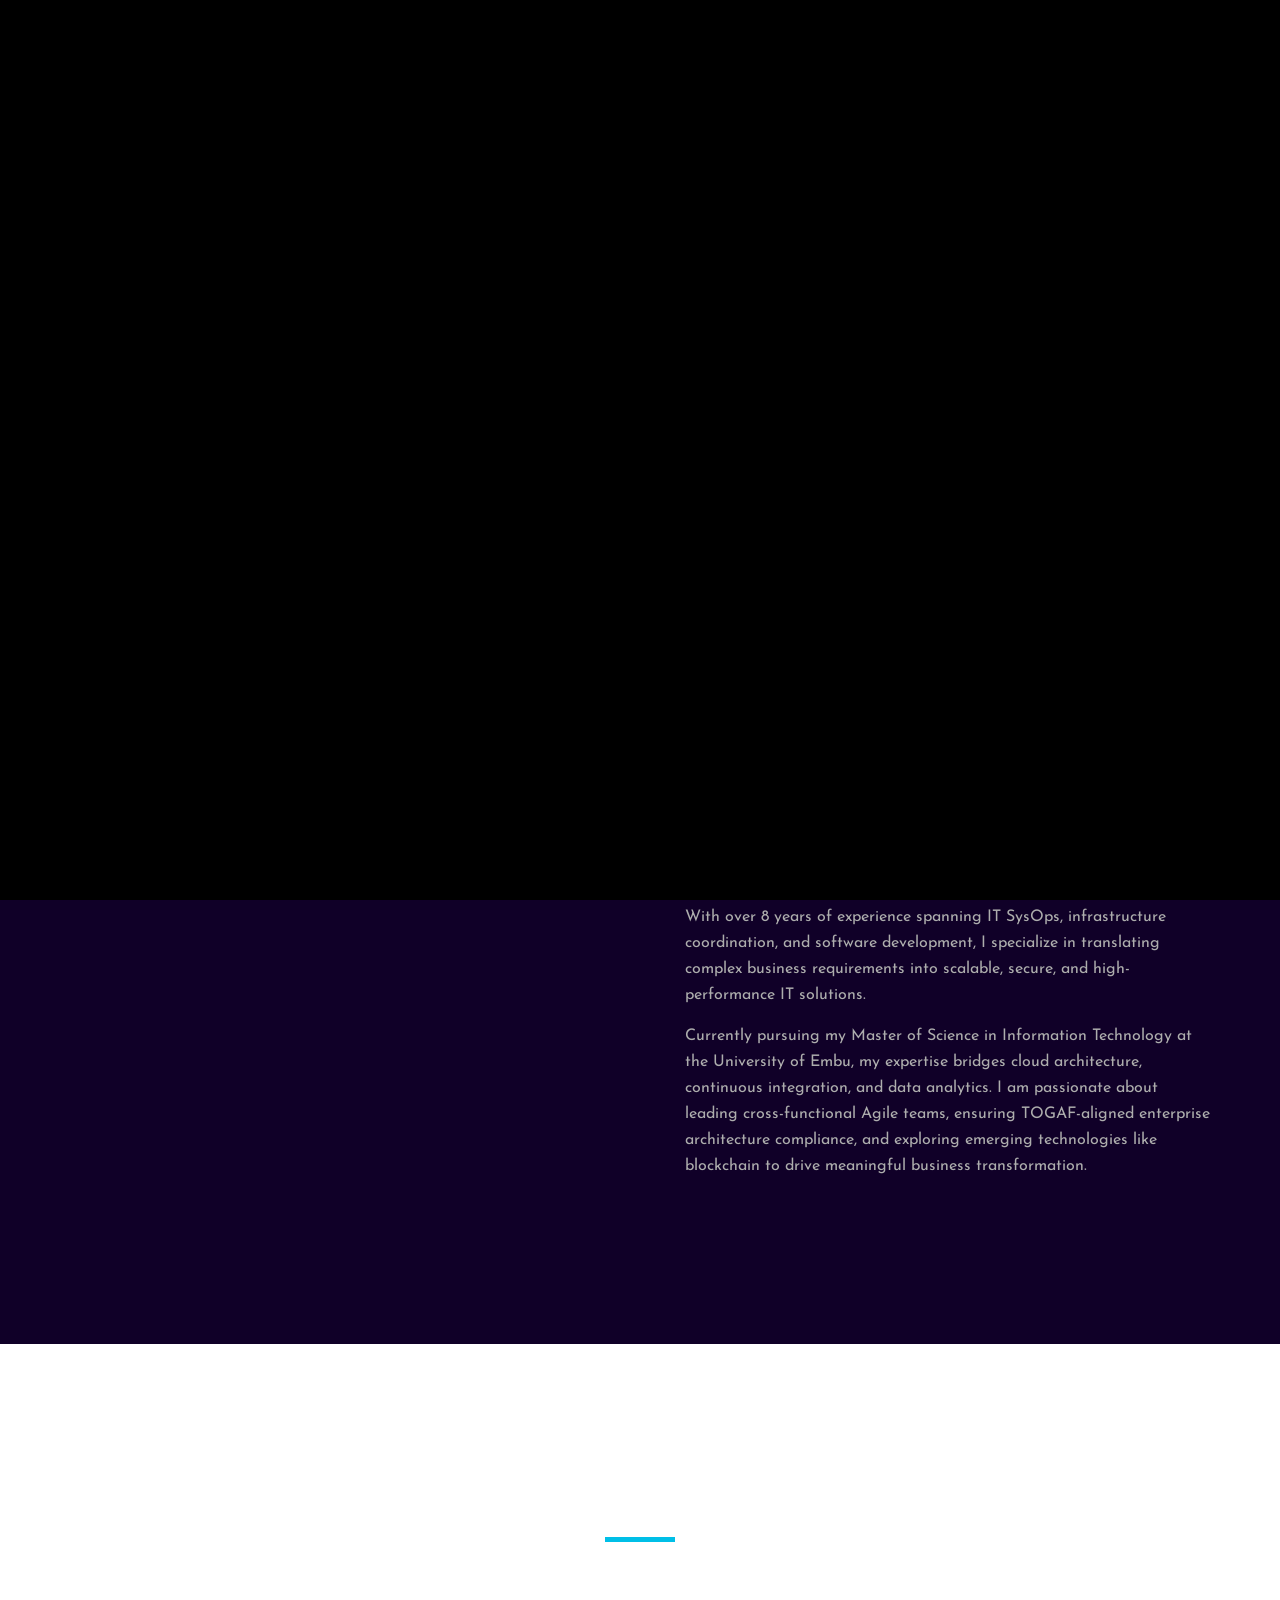
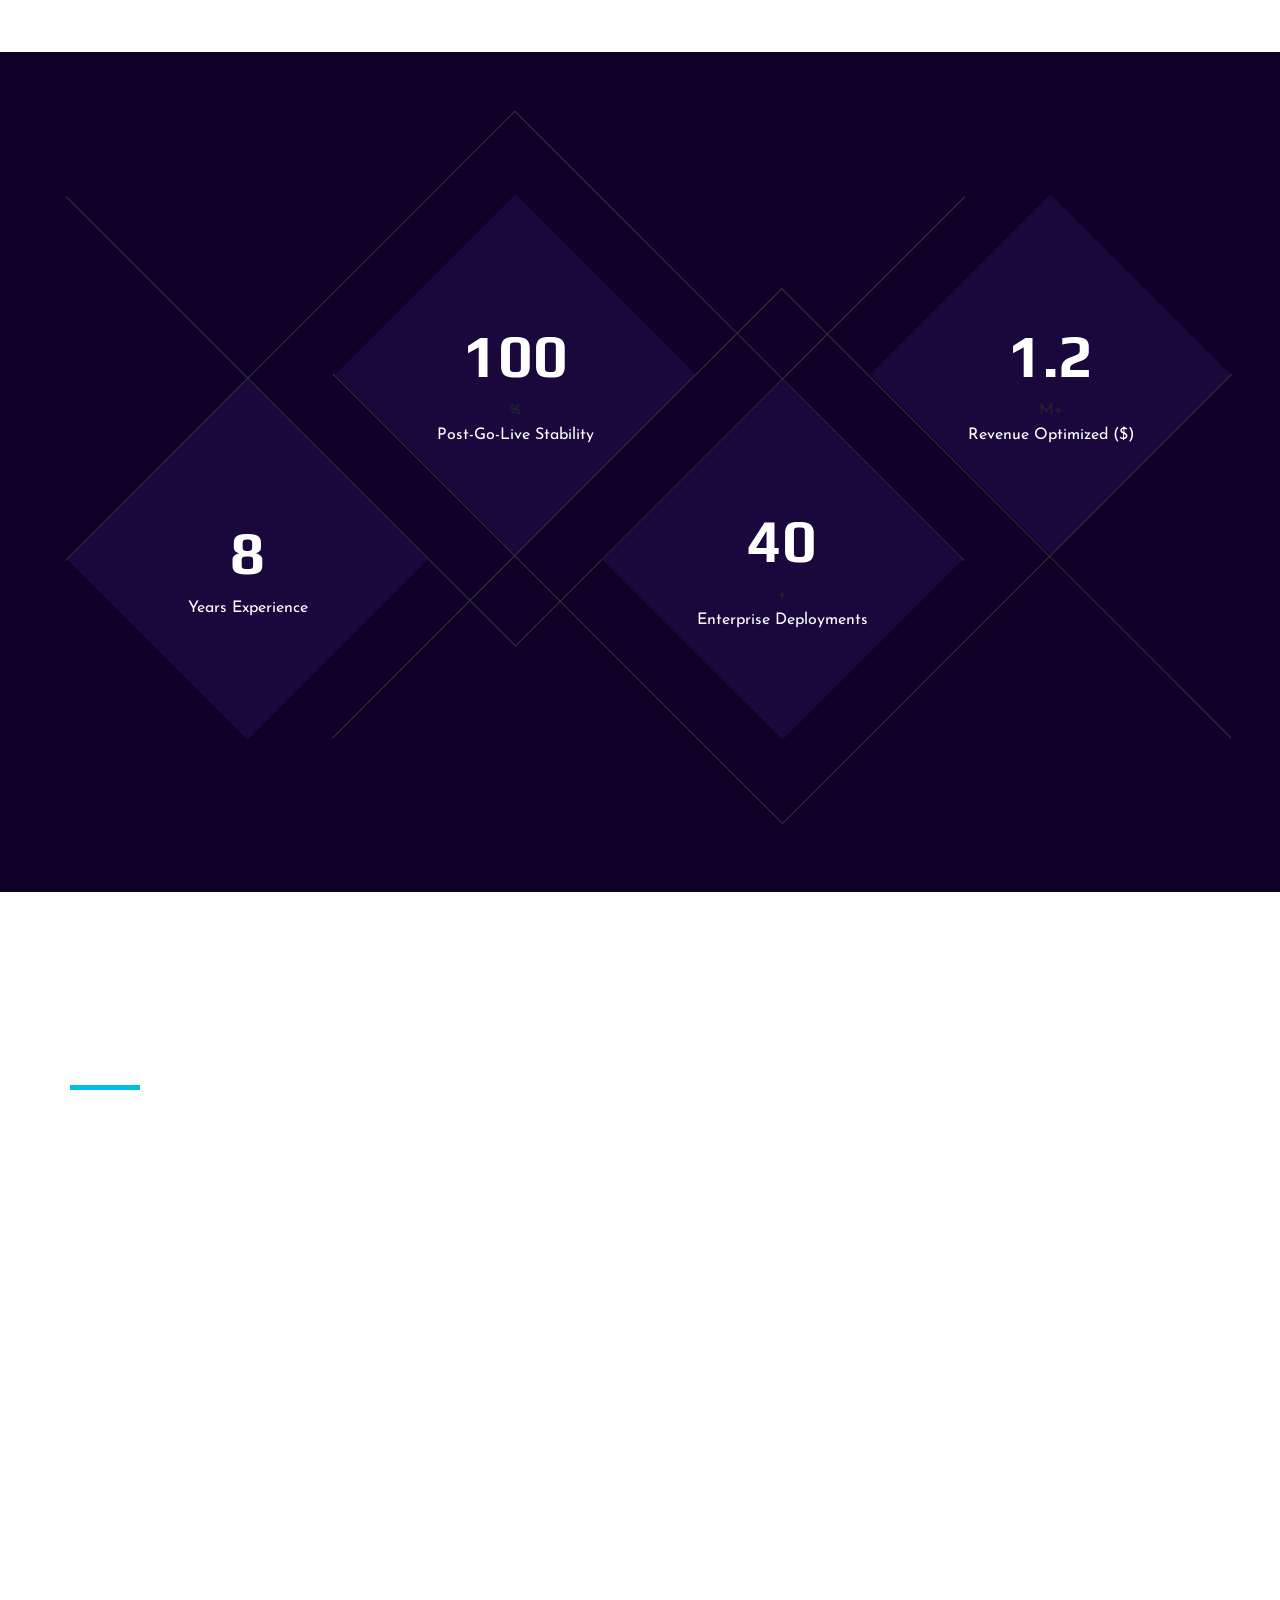
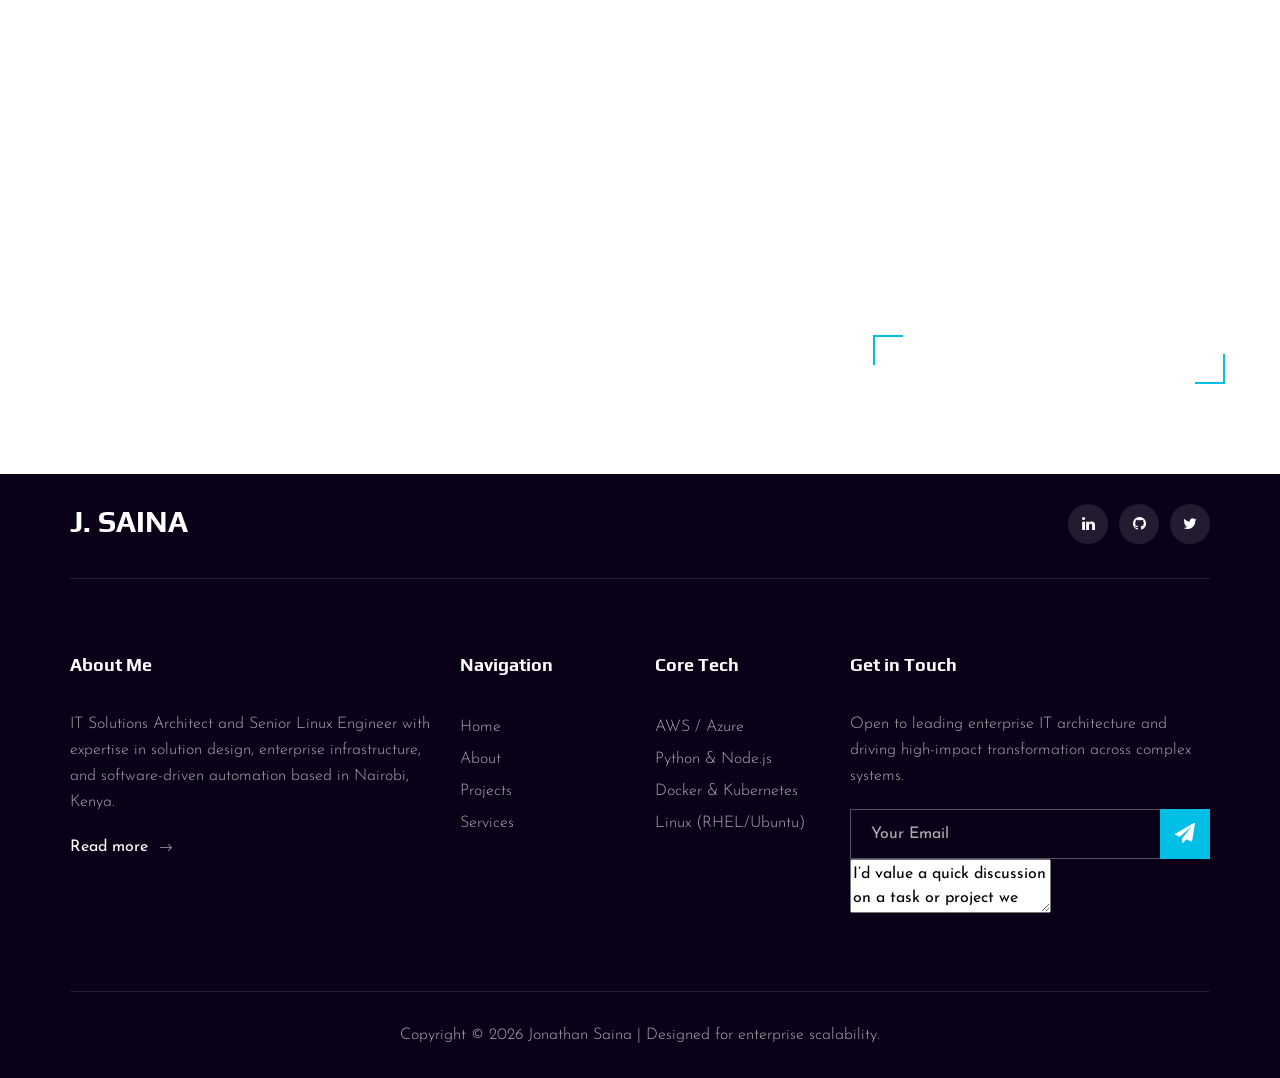
==== commit ebede6d4: "Update contact form action and fields" ====
--- a/about.html
+++ b/about.html
@@ -369,9 +369,10 @@
                         <div class="footer__option__item">
                             <h5>Get in Touch</h5>
                             <p>Open to leading enterprise IT architecture and driving high-impact transformation across complex systems.</p>
-                            <form action="#">
-                                <input type="text" placeholder="Your Email">
-                                <button type="submit"><i class="fa fa-send"></i></button>
+                            <form action="https://formspree.io/f/xdawybbq" method="POST">
+                                <input type="email" name="email" placeholder="Your Email" required>
+                                    <textarea name="message">I’d value a quick discussion on a task or project we could collaborate on.</textarea>
+                                    <button type="submit"><i class="fa fa-send"></i></button>
                             </form>
                         </div>
                     </div>
@@ -401,4 +402,4 @@
     <script src="js/main.js"></script>
 </body>
 
-</html>+</html>
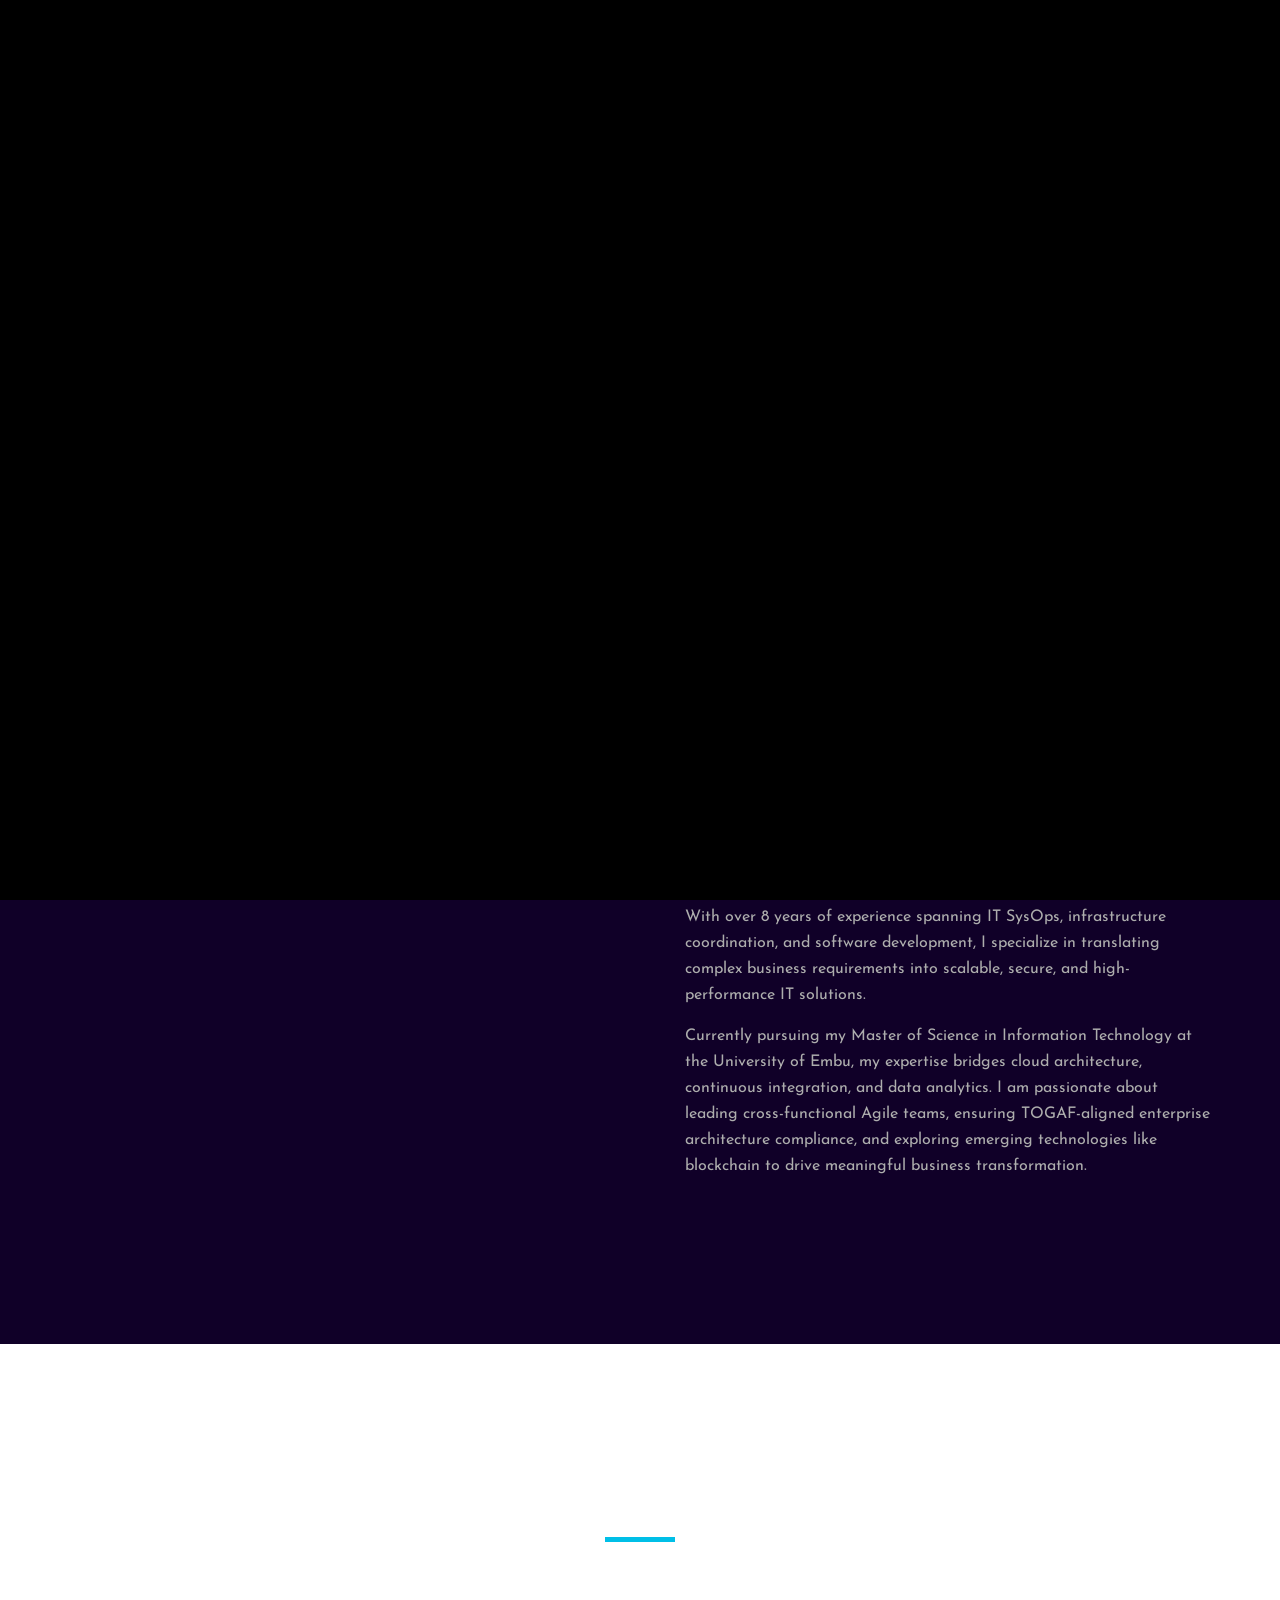
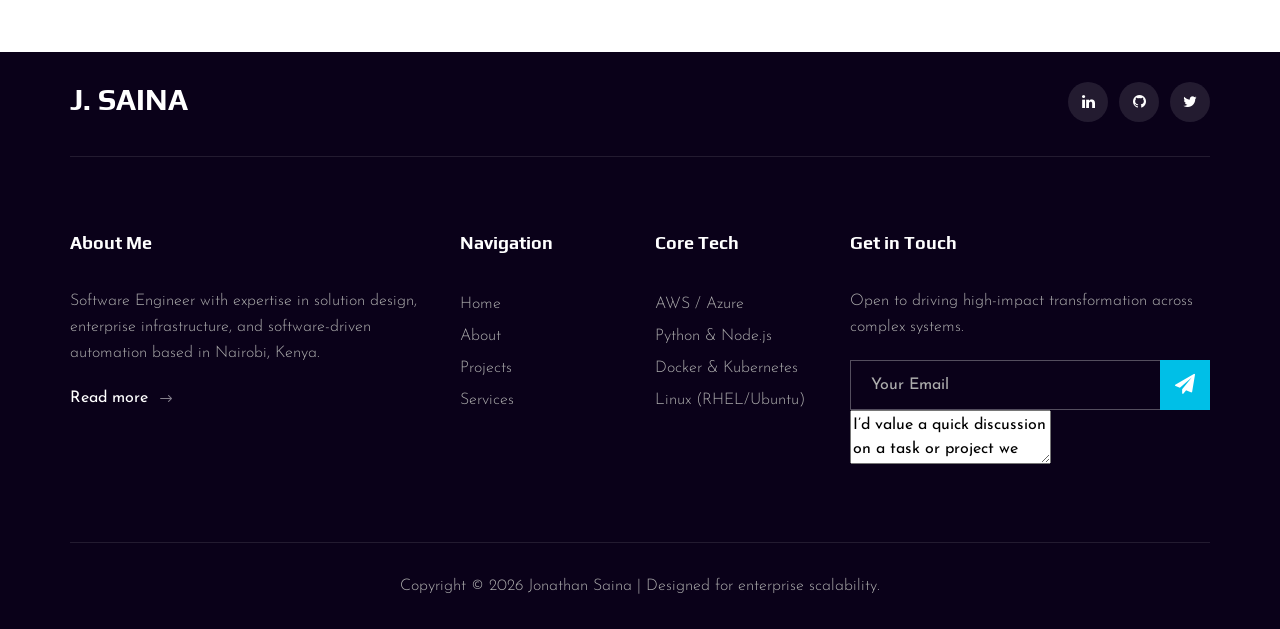
==== commit 0f808fee: "Remove counter section and update footer text Removed the counter section and updated footer descrip" ====
--- a/about.html
+++ b/about.html
@@ -196,126 +196,7 @@
             </div>
         </div>
     </section>
-    <section class="counter">
-        <div class="container">
-            <div class="counter__content">
-                <div class="row">
-                    <div class="col-lg-3 col-md-6 col-sm-6">
-                        <div class="counter__item">
-                            <div class="counter__item__text">
-                                <h2 class="counter_num">8</h2>
-                                <p>Years Experience</p>
-                            </div>
-                        </div>
-                    </div>
-                    <div class="col-lg-3 col-md-6 col-sm-6">
-                        <div class="counter__item second__item">
-                            <div class="counter__item__text">
-                                <h2 class="counter_num">100</h2>
-                                <span>%</span>
-                                <p>Post-Go-Live Stability</p>
-                            </div>
-                        </div>
-                    </div>
-                    <div class="col-lg-3 col-md-6 col-sm-6">
-                        <div class="counter__item third__item">
-                            <div class="counter__item__text">
-                                <h2 class="counter_num">40</h2>
-                                <span>+</span>
-                                <p>Enterprise Deployments</p>
-                            </div>
-                        </div>
-                    </div>
-                    <div class="col-lg-3 col-md-6 col-sm-6">
-                        <div class="counter__item four__item">
-                            <div class="counter__item__text">
-                                <h2 class="counter_num">1.2</h2>
-                                <span>M+</span>
-                                <p>Revenue Optimized ($)</p>
-                            </div>
-                        </div>
-                    </div>
-                </div>
-            </div>
-        </div>
-    </section>
-    <section class="team spad set-bg" data-setbg="img/team-bg.jpg">
-        <div class="container">
-            <div class="row">
-                <div class="col-lg-12">
-                    <div class="section-title team__title">
-                        <span>Continuous Learning</span>
-                        <h2>Education & Certifications</h2>
-                    </div>
-                </div>
-            </div>
-            
-            <div class="row">
-                <div class="col-lg-4 col-md-6 col-sm-6 p-0">
-                    <div class="team__item set-bg" data-setbg="img/team/uoem.jpg">
-                        <div class="team__item__text">
-                            <h4>Master of Science</h4>
-                            <p>Information Technology<br>University of Embu <br>2021 - (Ongoing)</p>
-                        </div>
-                    </div>
-                </div>
-
-                <div class="col-lg-4 col-md-6 col-sm-6 p-0">
-                    <div class="team__item team__item--second set-bg" data-setbg="img/team/alx.jpg">
-                        <div class="team__item__text">
-                            <h4>Software Engineering</h4>
-                            <p>ALX - African Leadership Academy<br>2025</p>
-                        </div>
-                    </div>
-                </div>
-                <div class="col-lg-4 col-md-6 col-sm-6 p-0">
-                    <div class="team__item team__item--third set-bg" data-setbg="img/team/moi.jpg">
-                        <div class="team__item__text">
-                            <h4>Bachelor of Science</h4>
-                            <p>Information Sciences (IT Major)<br>Moi University<br>2013</p>
-                        </div>
-                    </div>
-                </div>
-            
-            </div>
-
-                
-                
-
-            <div class="row">
-                <div class="col-lg-4 col-md-6 col-sm-6 p-0">
-                    <div class="team__item set-bg" data-setbg="img/team/cloud.jpg">
-                        <div class="team__item__text">
-                            <h4>Cloud & Infrastructure</h4>
-                            <p>AWS Certified Cloud Practitioner<br>Microsoft Azure Fundamentals<br>CompTIA A+</p>
-                        </div>
-                    </div>
-                </div>
-                <div class="col-lg-4 col-md-6 col-sm-6 p-0">
-                    <div class="team__item team__item--second set-bg" data-setbg="img/team/architect.jpg">
-                        <div class="team__item__text">
-                            <h4>Enterprise Architecture</h4>
-                            <p>TOGAF Foundation (Ongoing)<br>AWS Solutions Architect Certified</p>
-                        </div>
-                    </div>
-                </div>
-                <div class="col-lg-4 col-md-6 col-sm-6 p-0">
-                    <div class="team__item team__item--third set-bg" data-setbg="img/team/pm.jpg">
-                        <div class="team__item__text">
-                            <h4>Project Management & IT Governance </h4>
-                            <p>Prince2 Practitioner<br>Scrum Fundamentals Certified <br>ITIL4 Foundation Certified</p>
-                        </div>
-                    </div>
-                </div>
-                
-                <div class="col-lg-12 p-0 mt-4">
-                    <div class="team__btn text-center">
-                        <a href="./portfolio.html" class="primary-btn">View My Technical Portfolio</a>
-                    </div>
-                </div>
-            </div>
-        </div>
-    </section>
+ 
     <footer class="footer">
         <div class="container">
             <div class="footer__top">
@@ -339,7 +220,7 @@
                     <div class="col-lg-4 col-md-6 col-sm-6">
                         <div class="footer__option__item">
                             <h5>About Me</h5>
-                            <p>IT Solutions Architect and Senior Linux Engineer with expertise in solution design, enterprise infrastructure, and software-driven automation based in Nairobi, Kenya.</p>
+                            <p>Software Engineer with expertise in solution design, enterprise infrastructure, and software-driven automation based in Nairobi, Kenya.</p>
                             <a href="./about.html" class="read__more">Read more <span class="arrow_right"></span></a>
                         </div>
                     </div>
@@ -368,7 +249,7 @@
                     <div class="col-lg-4 col-md-12">
                         <div class="footer__option__item">
                             <h5>Get in Touch</h5>
-                            <p>Open to leading enterprise IT architecture and driving high-impact transformation across complex systems.</p>
+                            <p>Open to driving high-impact transformation across complex systems.</p>
                             <form action="https://formspree.io/f/xdawybbq" method="POST">
                                 <input type="email" name="email" placeholder="Your Email" required>
                                     <textarea name="message">I’d value a quick discussion on a task or project we could collaborate on.</textarea>
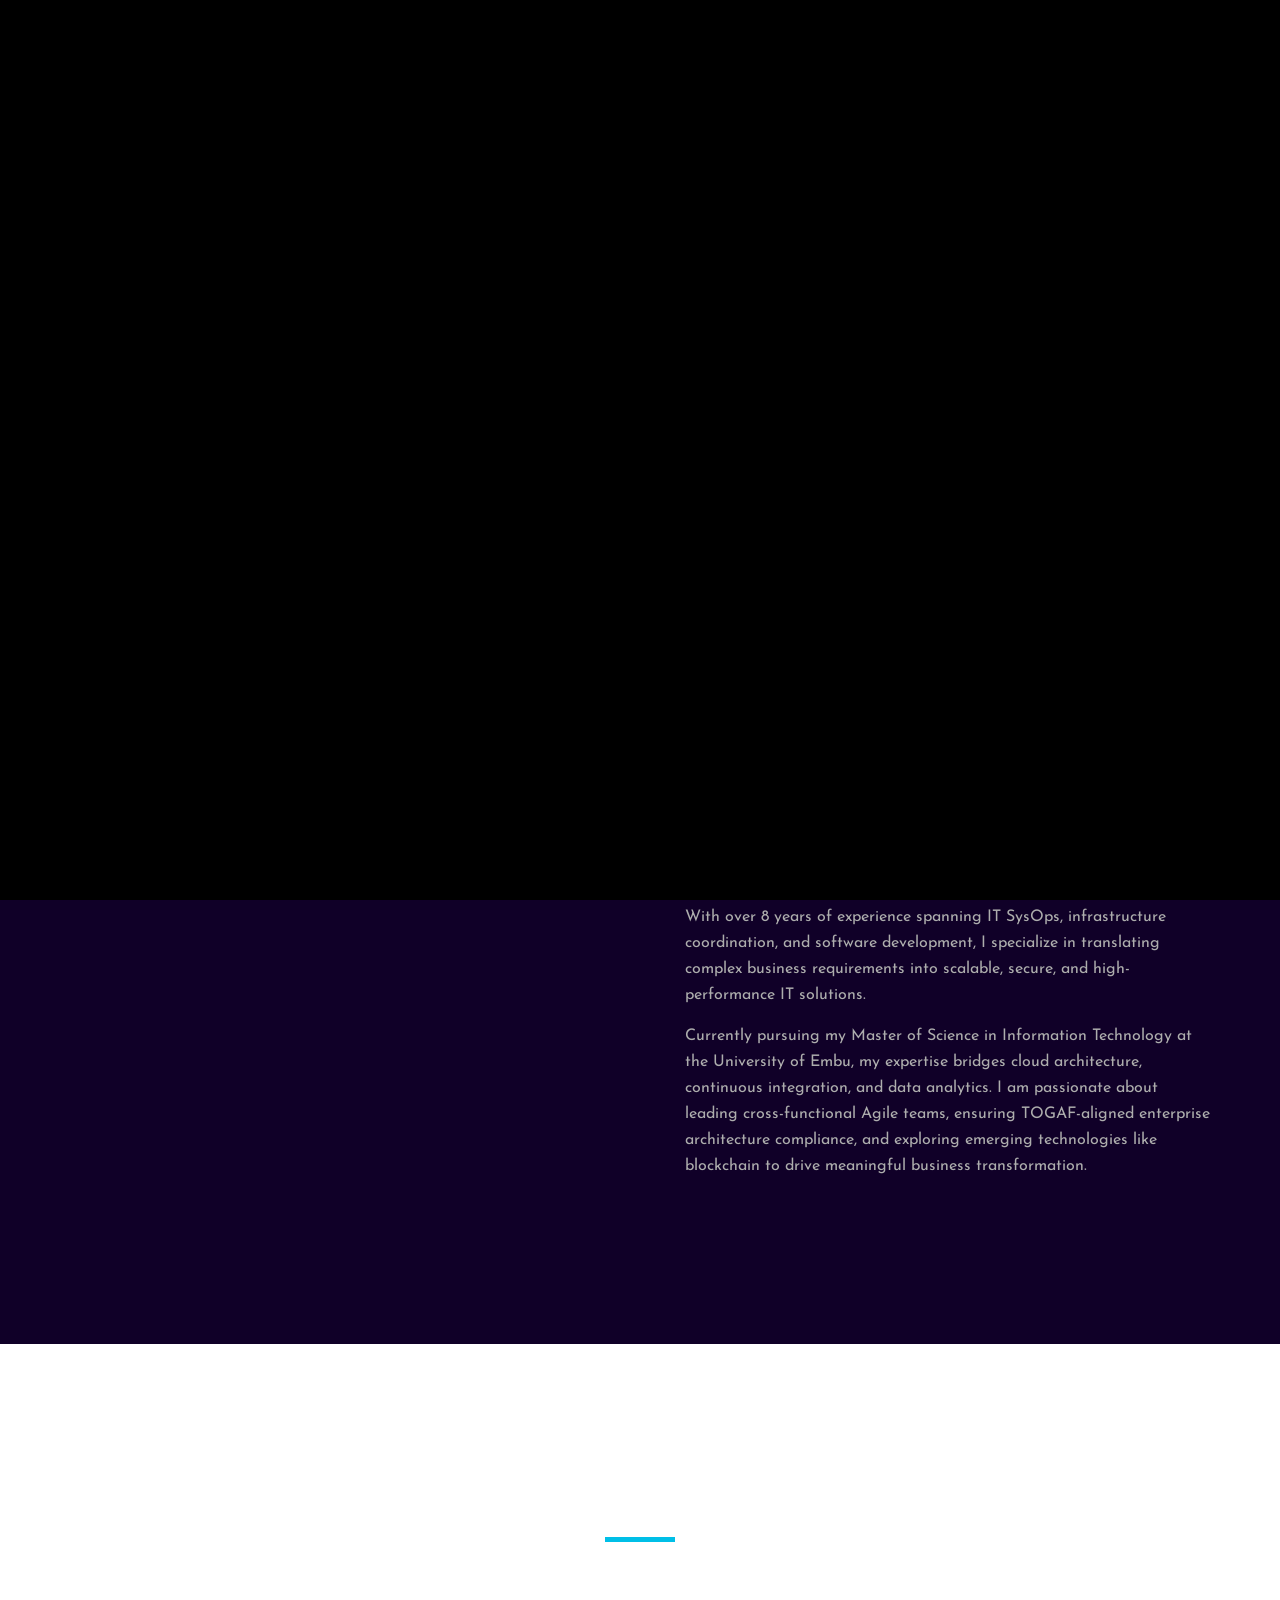
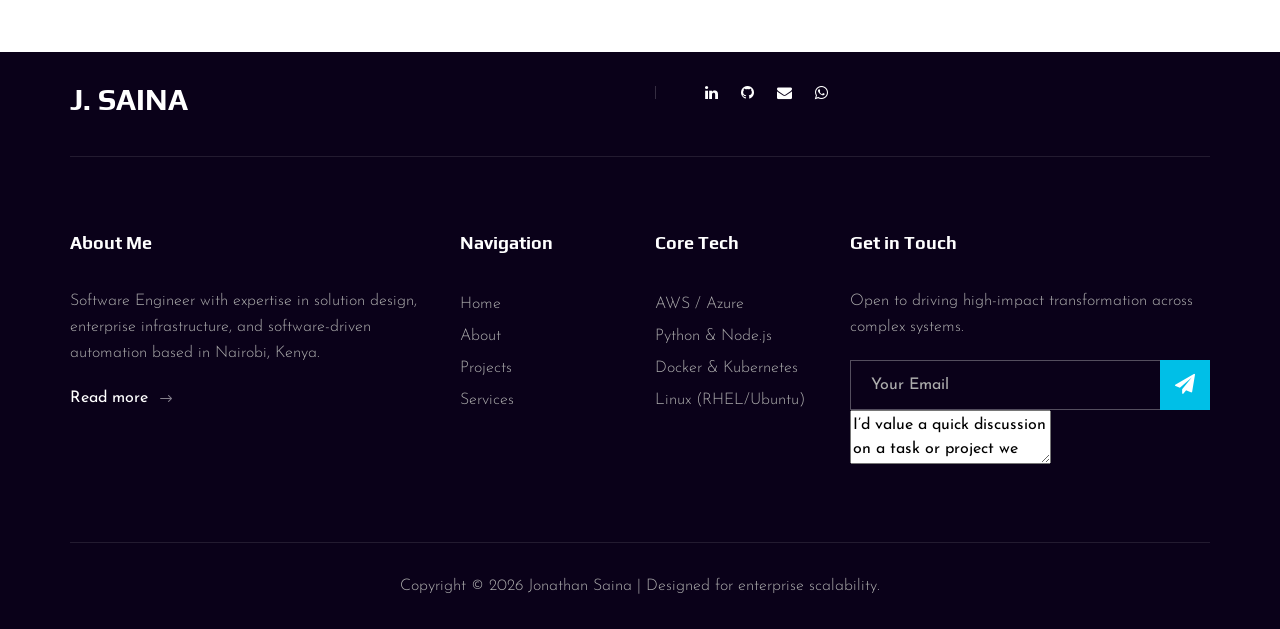
==== commit c7c8e31b: "Update about.html" ====
--- a/about.html
+++ b/about.html
@@ -49,6 +49,7 @@
                             <a href="https://www.linkedin.com/in/sainawj"><i class="fa fa-linkedin"></i></a>
                             <a href="https://github.com/Sainawj"><i class="fa fa-github"></i></a>
                             <a href="mailto:jonathansaina@gmail.com"><i class="fa fa-envelope"></i></a>
+                            <a href="https://wa.me/254737202053?text=Hello%2C%20I%20would%20like%20to%20consult%20for%20your%20services%20on%20a%20potential%20project.%20Please%20let%20me%20know%20when%20you%20have%20some%20time%20to%20discuss%20it." target="_blank" rel="noopener noreferrer"><i class="fa fa-whatsapp"></i></a>
                         </div>
                     </div>
                 </div>
@@ -207,10 +208,11 @@
                         </div>
                     </div>
                     <div class="col-lg-6 col-md-6">
-                        <div class="footer__top__social">
-                            <a href="#"><i class="fa fa-linkedin"></i></a>
-                            <a href="#"><i class="fa fa-github"></i></a>
-                            <a href="#"><i class="fa fa-twitter"></i></a>
+                        <div class="header__nav__social">
+                            <a href="https://www.linkedin.com/in/sainawj"><i class="fa fa-linkedin"></i></a>
+                            <a href="https://github.com/Sainawj"><i class="fa fa-github"></i></a>
+                            <a href="mailto:jonathansaina@gmail.com"><i class="fa fa-envelope"></i></a>
+                            <a href="https://wa.me/254737202053?text=Hello%2C%20I%20would%20like%20to%20consult%20for%20your%20services%20on%20a%20potential%20project.%20Please%20let%20me%20know%20when%20you%20have%20some%20time%20to%20discuss%20it." target="_blank" rel="noopener noreferrer"><i class="fa fa-whatsapp"></i></a>
                         </div>
                     </div>
                 </div>
